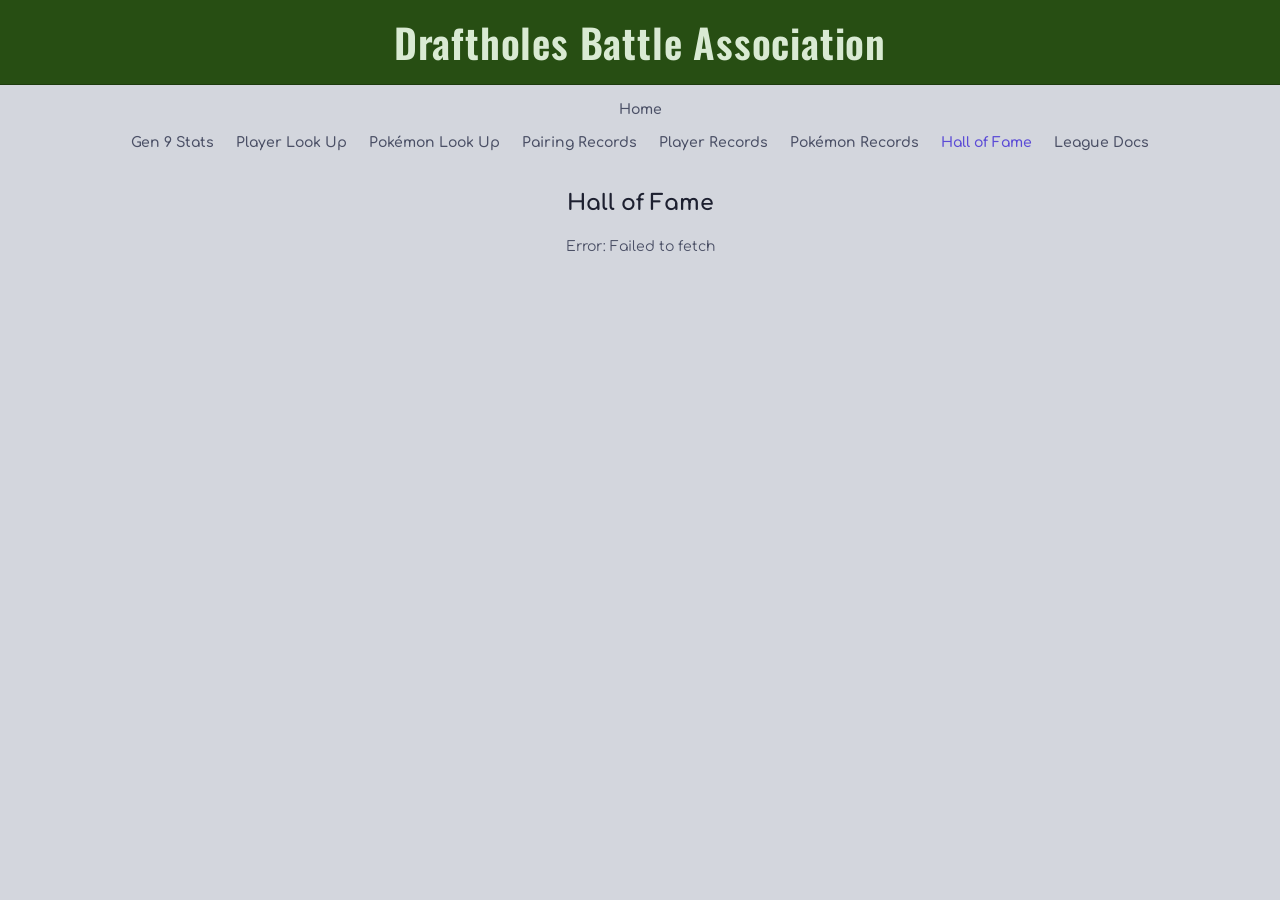
==== halloffame.html @ 1f2784e4 "Update halloffame.html" ====
<!DOCTYPE html>
<html lang="en">
<head>
  <meta charset="utf-8">
  <meta name="viewport" content="width=device-width, initial-scale=1">

  <title>Hall of Fame - DBA Megastats</title>

  <link rel="stylesheet" href="styles.css">
  <link rel="stylesheet" href="layout.css">

  <script src="shared.js"></script>
  <script src="api.js"></script>
</head>

<body class="centered page-hof">

  <h2 id="title">Hall of Fame</h2>

  <div id="status">Loading...</div>

  <div id="root"></div>

  <script>

    const statusEl =
      DBA.$('status');

    const root =
      DBA.$('root');


    /*
     * ============================================================
     * Column rules
     * ============================================================
     *
     * Player columns:
     *   2, 3, 4, 5, 7
     *
     * Pokémon column:
     *   6
     *
     * JavaScript uses zero-based indexes:
     *
     *   Players: 1, 2, 3, 4, 6
     *   Pokémon: 5
     */

    const playerColumns =
      new Set([1, 2, 3, 4, 6]);

    const pokemonColumn = 5;


    /*
     * ============================================================
     * Load Hall of Fame data
     * ============================================================
     */

    DBA.call('hofGetData')

      .then(d => {

        DBA.$('title').textContent =
          d.title;

        statusEl.textContent =
          d.rows.length
            ? ''
            : 'No entries yet.';


        if (!d.rows.length) {
          return;
        }


        /*
         * ----------------------------------------------------------
         * Container
         * ----------------------------------------------------------
         */

        const box =
          document.createElement('div');

        box.style.marginTop =
          '20px';


        const wrap =
          document.createElement('div');

        wrap.className =
          'wrap';


        const table =
          document.createElement('table');

        wrap.appendChild(table);
        box.appendChild(wrap);


        /*
         * ----------------------------------------------------------
         * Header
         * ----------------------------------------------------------
         */

        const head =
          table.createTHead().insertRow();


        d.headers.forEach(name => {

          const th =
            document.createElement('th');

          th.textContent =
            name;

          head.appendChild(th);

        });


        /*
         * ----------------------------------------------------------
         * Rows
         * ----------------------------------------------------------
         */

        const body =
          table.createTBody();


        d.rows.forEach(row => {

          const tr =
            body.insertRow();


          row.forEach((cell, index) => {

            const td =
              tr.insertCell();

            if (columnIndex === 6) {
    td.style.whiteSpace = 'nowrap';
  }


            /*
             * ------------------------------------------------------
             * Player columns
             * ------------------------------------------------------
             *
             * Columns 2-5 contain one player.
             */

            if (
              playerColumns.has(index) &&
              index !== 6
            ) {

              const name =
                cell.t || '';

              const link =
                DBA.playerLink(name);

              if (link) {

                td.appendChild(link);

              } else {

                td.textContent =
                  name;

              }

            }


            /*
             * ------------------------------------------------------
             * Column 7 - potentially multiple players
             * ------------------------------------------------------
             *
             * Example:
             *
             * Aiff / Blind Messiah
             *
             * Each name gets its own link.
             */

            else if (index === 6) {

              const text =
                cell.t || '';

              const players =
                text
                  .split('/')
                  .map(name => name.trim())
                  .filter(Boolean);


              players.forEach((name, playerIndex) => {

                if (playerIndex > 0) {

                  td.appendChild(
                    document.createTextNode(' / ')
                  );

                }

                const link =
                  DBA.playerLink(name);

                if (link) {

                  td.appendChild(link);

                } else {

                  td.appendChild(
                    document.createTextNode(name)
                  );

                }

              });

            }


            /*
             * ------------------------------------------------------
             * Column 6 - Pokémon
             * ------------------------------------------------------
             *
             * Normal:
             *
             * Garchomp (12-4)
             *
             * All Star MVP:
             *
             * ⭐ Garchomp (12-4) ⭐
             *
             * The stars remain visible.
             * Only the Pokémon name becomes a link.
             */

            else if (index === pokemonColumn) {

              const text =
                cell.t || '';


              /*
               * Find the Pokémon name and record while allowing
               * optional stars before and after the complete value.
               */

              const match =
                text.match(
                  /^(\s*⭐\s*)?(.+?)\s*(\(\s*\d+\s*-\s*\d+\s*\))(\s*⭐\s*)?$/
                );


              if (match) {

                const leadingStars =
                  match[1] || '';

                const pokemonName =
                  match[2].trim();

                const record =
                  match[3];

                const trailingStars =
                  match[4] || '';


                /*
                 * Keep everything in the same cell and on the
                 * same line.
                 */

                td.style.whiteSpace =
                  'nowrap';


                /*
                 * Leading star(s)
                 */

                if (leadingStars) {

                  td.appendChild(
                    document.createTextNode(
                      leadingStars.trim() + ' '
                    )
                  );

                }


                /*
                 * Pokémon name
                 */

                const link =
                  DBA.pokemonLink(pokemonName);

                if (link) {

                  link.style.display =
                    'inline';

                  td.appendChild(link);

                } else {

                  td.appendChild(
                    document.createTextNode(
                      pokemonName
                    )
                  );

                }


                /*
                 * Record
                 */

                td.appendChild(
                  document.createTextNode(
                    ' ' + record
                  )
                );


                /*
                 * Trailing star(s)
                 */

                if (trailingStars) {

                  td.appendChild(
                    document.createTextNode(
                      ' ' + trailingStars.trim()
                    )
                  );

                }

              } else {

                td.textContent =
                  text;

              }

            }


            /*
             * ------------------------------------------------------
             * Image cell
             * ------------------------------------------------------
             */

            else if (cell.img) {

              const img =
                document.createElement('img');

              img.src =
                cell.img;

              img.loading =
                'lazy';

              td.appendChild(img);

            }


            /*
             * ------------------------------------------------------
             * Normal cell
             * ------------------------------------------------------
             */

            else {

              td.textContent =
                cell.t;

              if (
                cell.n !== null &&
                cell.n !== undefined
              ) {

                td.className =
                  'num';

              }

            }

          });

        });


        root.appendChild(box);

      })

      .catch(e => {

        statusEl.textContent =
          'Error: ' + e.message;

      });

  </script>

</body>
</html>
---- styles.css ----
@import url('https://fonts.googleapis.com/css2?family=Comfortaa:wght@400;600;700&family=Oswald:wght@600&display=swap');

/* ---------- Theme: change colours here ---------- */
:root {
  --bg: #d3d6dd;
  --surface: #eceef2;
  --surface-2: #dfe2e9;
  --border: #9aa0b2;
  --text: #1d2030;
  --muted: #4b5066;
  --accent: #5b4bd6;
  --accent-glow: rgba(91, 75, 214, 0.25);
  --radius: 14px;
  --radius-sm: 12px;
  --sprite-height: 45px;
  --header-bg: #274e13;
  --header-text: #d9ead3;
}

/* ---------- Column colours (matches the Sheet) ----------
   --hc = header cell, --bc = body cell. Columns are numbered from 0.
   Tables with fewer than 13 columns use colours spread evenly across this list. */
[data-c="0"]  { --hc: #e06666; --bc: #ea9999; }   /* rank    - red */
[data-c="1"]  { --hc: #f6b26b; --bc: #f9cb9c; }   /* sprite  - orange */
[data-c="2"]  { --hc: #ffd966; --bc: #ffe599; }   /* pokemon - yellow */
[data-c="3"]  { --hc: #93c47d; --bc: #b6d7a8; }   /* green */
[data-c="4"]  { --hc: #76a5af; --bc: #a2c4c9; }   /* teal */
[data-c="5"]  { --hc: #6fa8dc; --bc: #9fc5e8; }   /* blue */
[data-c="6"]  { --hc: #8e7cc3; --bc: #b4a7d6; }   /* periwinkle */
[data-c="7"]  { --hc: #9a82c8; --bc: #b9a6d6; }   /* purple */
[data-c="8"]  { --hc: #c27ba0; --bc: #d5a6bd; }   /* mauve */
[data-c="9"]  { --hc: #ea9fd2; --bc: #f4c2e4; }   /* light pink */
[data-c="10"] { --hc: #e879cf; --bc: #f4a6e0; }   /* hot pink */
[data-c="11"] { --hc: #9fc5e8; --bc: #cfe2f3; }   /* pale blue */
[data-c="12"] { --hc: #8a7fd0; --bc: #aea6e2; }   /* violet */

/* ---------- Base ---------- */
* { box-sizing: border-box; }
html, body { background: var(--bg); }
body {
  margin: 0;
  padding: 0 24px 40px;
  font-family: 'Comfortaa', Arial, sans-serif;
  font-size: 14px;
  line-height: 1.5;
  color: var(--text);
}
h2 { margin: 28px 0 10px; font-size: 22px; font-weight: 700; }
#status { margin-top: 16px; color: var(--muted); }

/* ---------- Header ---------- */
.site-header {
  margin: 0 -24px;              /* full-width band, ignoring the body padding */
  padding: 14px 24px;
  text-align: center;
  background: var(--header-bg);
  border-bottom: 1px solid rgba(0, 0, 0, 0.25);
}
.site-title {
  margin: 0;
  font-family: 'Oswald', 'Arial Narrow', Arial, sans-serif;
  font-size: clamp(26px, 5vw, 40px);   /* scales down on phones */
  font-weight: 600;
  letter-spacing: 0.02em;
  line-height: 1.2;
  color: var(--header-text);
}

/* Sprites either side of the title */
.site-header {
  display: flex;
  align-items: center;
  justify-content: center;
  gap: clamp(8px, 2vw, 20px);
}

.header-sprite {
  flex-shrink: 0;
  height: clamp(36px, 7vw, 56px);   /* shrinks on phones */
  width: auto;
  image-rendering: pixelated;
}

/* Right sprite is as-is; left one is mirrored */
.header-sprite-left {
  transform: scaleX(-1);
}



/* ---------- Navigation ---------- */
.site-nav { display: flex; flex-wrap: wrap; justify-content: center; gap: 6px 22px; padding: 14px 0 6px; }
.site-nav a { color: var(--muted); text-decoration: none; font-weight: 600; }
.site-nav a:hover { color: var(--text); }
.site-nav a.active { color: var(--accent); }
.site-nav .nav-break { flex-basis: 100%; height: 0; margin-top: -6px; }
/* .site-nav a.nav-home {
  padding: 3px 22px;
  font-weight: 700;
  border: 1px solid var(--border);
  border-radius: 999px;
}
.site-nav a.nav-home:hover,
.site-nav a.nav-home.active { border-color: var(--accent); } */

/* ---------- Controls ---------- */
.controls { display: flex; flex-wrap: wrap; gap: 20px; }
label {
  display: block;
  margin-bottom: 6px;
  font-size: 12px;
  font-weight: 700;
  letter-spacing: 0.06em;
  text-transform: uppercase;
  color: var(--muted);
}
select, input {
  min-width: 240px;
  padding: 10px 14px;
  font-family: inherit;
  font-size: 14px;
  color: var(--text);
  background: var(--surface);
  border: 1px solid var(--border);
  border-radius: var(--radius-sm);
  outline: none;
  transition: border-color 0.15s, box-shadow 0.15s;
}
select:focus, input:focus { border-color: var(--accent); box-shadow: 0 0 0 3px var(--accent-glow); }
input { margin-bottom: 10px; }
input::placeholder { color: var(--muted); }
option { background: var(--surface); color: var(--text); }

/* ---------- Tables ---------- */
.wrap { overflow-x: auto; border-radius: var(--radius); }
table {
  width: 100%;
  margin-top: 16px;
  border-collapse: separate;
  border-spacing: 0;
  overflow: hidden;
  background: var(--surface);
  border: 1px solid var(--border);
  border-radius: var(--radius);
}
.wrap table { margin-top: 0; }
th, td {
  padding: 10px 14px;
  text-align: left;
  white-space: nowrap;
  color: var(--text);
  border-bottom: 1px solid rgba(0, 0, 0, 0.08);
}
th {
  background: var(--hc, var(--surface-2));
  font-size: 12px;
  font-weight: 700;
  letter-spacing: 0.05em;
  text-transform: uppercase;
  cursor: pointer;
  user-select: none;
}
td { background: var(--bc, var(--surface)); }
th:hover { filter: brightness(1.1); }
td.num, th.num { text-align: right; font-variant-numeric: tabular-nums; }
tbody tr:hover td { filter: saturate(1.3) brightness(1.04); }
tbody tr:last-child td { border-bottom: none; }
td img { display: block; height: var(--sprite-height); width: auto; image-rendering: pixelated; }

th[title] {
  text-decoration: underline dotted;
  text-underline-offset: 3px;
}

/* Overall-record table: stands out from the results below it */
table.totals { border-color: var(--accent); border-width: 2px; }
table.totals td { font-weight: 700; }
table.totals th { cursor: default; }
table.totals th:hover { filter: none; }

/* Links inside table cells */
td a {
  display: block;
  color: var(--text);
  font-weight: 600;
  text-decoration: none;
}
td a:hover,
td a:focus-visible {
  color: var(--accent);
  text-decoration: underline;
}

/* ---------- Searchable select ---------- */
.combo {
  position: relative;
  display: inline-block;
}

.combo-input {
  width: 100%;
  min-width: 240px;
}

.combo-list {
  position: absolute;
  top: calc(100% - 10px);        /* sits just under the input (it has 10px margin-bottom) */
  left: 0;
  right: 0;
  z-index: 50;
  max-height: 260px;
  margin: 0;
  padding: 4px 0;
  overflow-y: auto;
  list-style: none;
  text-align: left;
  background: var(--surface);
  border: 1px solid var(--border);
  border-radius: var(--radius-sm);
  box-shadow: 0 6px 18px rgba(0, 0, 0, 0.18);
  -webkit-overflow-scrolling: touch;
}

.combo-list[hidden] { display: none; }

.combo-list li {
  padding: 9px 14px;
  cursor: pointer;
}

.combo-list li.active,
.combo-list li:hover {
  background: var(--accent-glow);
}

.combo-list li.combo-empty {
  color: var(--muted);
  cursor: default;
}

.combo-list li.combo-empty:hover { background: none; }

@media (max-width: 700px) {
  .combo { display: block; width: 100%; }
  .combo-input { font-size: 16px; }   /* stops iOS zooming in on focus */
}

/* ============================================================
   Pokémon Look Up
   ============================================================ */

.page-pokemon-lookup .pokemon-lookup {
  width: 100%;
}

.page-pokemon-lookup .pokemon-lookup-controls {
  margin-top: 8px;
}

.page-pokemon-lookup .pokemon-lookup-header {
  display: flex;
  flex-direction: column;
  align-items: center;
  justify-content: center;
  margin-top: 24px;
}

.page-pokemon-lookup .pokemon-lookup-header h1 {
  margin: 0 0 8px;
  font-size: 28px;
  font-weight: 700;
}

.page-pokemon-lookup .pokemon-lookup-sprite {
  width: auto;
  height: 160px;
  image-rendering: pixelated;
  margin: 4px 0 8px;
}

.page-pokemon-lookup .pokemon-legality {
  margin: 4px 0 12px;
  text-align: center;
  font-size: 0.9rem;
  line-height: 1.5;
  color: var(--muted);
}

.page-pokemon-lookup .pokemon-championships {
  display: flex;
  justify-content: center;
  align-items: center;
  gap: 4px;
  font-size: 26px;
  margin-bottom: 8px;
}


.page-pokemon-lookup .pokemon-trophy {
  display: inline-block;
}

.page-pokemon-lookup .pokemon-section {
  margin-top: 28px;
}

.page-pokemon-lookup .pokemon-section h3 {
  margin-bottom: 10px;
}

.page-pokemon-lookup .pokemon-draft-table,
.page-pokemon-lookup .pokemon-record-table {
  margin-top: 0;
}

.page-pokemon-lookup .pokemon-record-table td {
  font-weight: 700;
}

/* ---------- Filing-style record tabs ---------- */

.page-pokemon-lookup .pokemon-record-tabs {
  display: flex;
  justify-content: flex-start;
  align-items: flex-end;
  gap: 1px;
  margin: 0;
  position: relative;
  z-index: 1;                      /* paint above the table's top border */
}

.page-pokemon-lookup .pokemon-record-tabs .pokemon-record-tab {
  padding: 8px 22px;
  border: 2px solid var(--accent);        /* same outline as table.totals */
  border-bottom: none;
  border-radius: 10px 10px 0 0;           /* all tabs: rounded top, square bottom */
  background: var(--surface-2);
  color: var(--muted);
  cursor: pointer;
  font: inherit;
  font-weight: 700;
  transition: filter 0.15s, color 0.15s;
}

.page-pokemon-lookup .pokemon-record-tabs .pokemon-record-tab:hover {
  filter: brightness(1.06);
  color: var(--text);
}

/* Active tab: matches the table's first header cell and covers
   the table's top border so the two join up */
.page-pokemon-lookup .pokemon-record-tabs .pokemon-record-tab.active {
  background: #e06666;                    /* same red as the first header cell (data-c="0") */
  color: var(--text);
  margin-bottom: -2px;
  padding-bottom: 10px;
  filter: none;
}

/* Square off the table's top-left corner so the tabs attach cleanly */
.page-pokemon-lookup .pokemon-record-table {
  border-top-left-radius: 0;
}
/* ============================================================
   Pokémon Look Up — Commonly Drafted With
   ============================================================ */

.page-pokemon-lookup .pokemon-partners-table th:nth-child(1) {
  width: 30%;
}

.page-pokemon-lookup .pokemon-partners-table th:nth-child(2) {
  width: 20%;
}

.page-pokemon-lookup .pokemon-partners-table th:nth-child(3) {
  width: 20%;
}

.page-pokemon-lookup .pokemon-partners-table th:nth-child(4) {
  width: 30%;
}

/* Sprite column */
.page-pokemon-lookup .pokemon-partners-table td:nth-child(2) {
  text-align: center;
}

.page-pokemon-lookup .pokemon-partners-table td:nth-child(2) img {
  height: 45px;
  width: auto;
  margin: 0 auto;          /* centres the sprite (global td img is display:block) */
}

/* Users column: wrap onto as many lines as needed */
.page-pokemon-lookup .pokemon-partners-table td:nth-child(4) {
  white-space: normal;     /* overrides the global nowrap */
  overflow: visible;       /* overrides body.centered td { overflow: hidden } */
  text-overflow: clip;     /* overrides the ellipsis */
  overflow-wrap: anywhere; /* breaks very long names if it has to */
  line-height: 1.4;
}


@media (max-width: 700px) {
  .page-pokemon-lookup .pokemon-record-table {
    min-width: 760px;
  }

  .page-pokemon-lookup .pokemon-draft-table {
    min-width: 650px;
  }

  .page-pokemon-lookup .pokemon-partners-table {
    min-width: 650px;
  }
}

/* ---------- Championships ---------- */

.page-pokemon-lookup .pokemon-championships {
  display: flex;
  flex-direction: column;
  align-items: center;
  gap: 6px;
  margin: 8px 0;
}

/* All trophies side by side (wraps if there are a lot) */
.page-pokemon-lookup .pokemon-trophy-row {
  display: flex;
  flex-wrap: wrap;
  justify-content: center;
  gap: 4px;
}

.page-pokemon-lookup .pokemon-trophy {
  font-size: 2rem;
  line-height: 1;
}

/* One winner per line */
.page-pokemon-lookup .pokemon-winner-list {
  display: flex;
  flex-direction: column;
  align-items: center;
  gap: 2px;
}

.page-pokemon-lookup .pokemon-winner {
  font-size: 0.95rem;
  text-align: center;
}

.pokemon-record-note {
  margin: -8px 0 10px;
  color: #666;
  font-size: 0.9rem;
  text-align: center;
}

/* Individual Records: Commonly Drafted */
body.page-individual #repeatDrafts th:nth-child(1) { width: 25%; }
body.page-individual #repeatDrafts th:nth-child(2) { width: 15%; }
body.page-individual #repeatDrafts th:nth-child(3) { width: 20%; }
body.page-individual #repeatDrafts th:nth-child(4) { width: 40%; }

body.page-individual #repeatDrafts td:nth-child(2) img {
  margin: 0 auto;
}

/* Long season lists wrap instead of being cut off */
body.page-individual #repeatDrafts td:nth-child(4) {
  white-space: normal;
  overflow: visible;
  text-overflow: clip;
  overflow-wrap: anywhere;
}
---- layout.css ----
/* Extra layout rules. Load this after styles.css. */


/* ============================================================
   HOME PAGE
   ============================================================ */

body.page-home .intro {
  max-width: 720px;
  margin: 20px auto 0;
  padding: 28px 32px;
  text-align: left;
  font-size: 15px;
  line-height: 1.7;
  background: var(--surface);
  border: 1px solid var(--border);
  border-radius: var(--radius);
}

body.page-home .intro p {
  margin: 0 0 1em;
}

body.page-home .intro p:last-child {
  margin-bottom: 0;
}

body.page-home .intro a {
  color: var(--accent);
  font-weight: 600;
  text-decoration: none;
}

body.page-home .intro a:hover {
  text-decoration: underline;
}


/* ============================================================
   CENTRED PAGES
   ============================================================ */

body.centered .controls {
  justify-content: center;
}

body.centered .controls > div {
  text-align: center;
}

body.centered h2,
body.centered h3,
body.centered #status {
  text-align: center;
}


/* ============================================================
   SEARCH BOX
   ============================================================ */

/*
 * sortableTable() creates a div containing:
 *
 *   input
 *   .wrap
 *
 * Centre the search input within that container.
 */

body.centered #root > div > input {
  display: inline-block;
  margin-bottom: 10px;
}


/* ============================================================
   GENERAL TABLES
   ============================================================ */

body.centered table {
  width: 1250px;
  max-width: 100%;
  margin-left: auto;
  margin-right: auto;
  table-layout: fixed;
}

body.centered th,
body.centered td {
  overflow: hidden;
  text-overflow: ellipsis;
}

body.centered .wrap {
  width: 1250px;
  max-width: 100%;
  margin-left: auto;
  margin-right: auto;
}


/*
 * Keep generated groups centred.
 */

body.centered #root > div {
  text-align: center;
  justify-content: center;
}


/* ============================================================
   POKÉMON RECORDS
   ============================================================ */

/*
 * Three-column tables:
 *
 * Sprite | Pokémon | Value
 */

body.page-pokemon th:first-child:nth-last-child(3) {
  width: 22%;
}

body.page-pokemon th:first-child:nth-last-child(3) + th {
  width: 48%;
}

body.page-pokemon th:first-child:nth-last-child(3) + th + th {
  width: 30%;
}


/*
 * Pokémon Records uses two groups of tables side-by-side
 * on desktop.
 */

body.page-pokemon #root > div {
  max-width: 1250px;
  margin-left: auto;
  margin-right: auto;
}

body.page-pokemon #root > div > div {
  flex: 1 1 calc(50% - 16px);
  min-width: 0;
}

body.page-pokemon .wrap,
body.page-pokemon table {
  width: 100%;
  max-width: 100%;
}


/*
 * Seven-column Pokémon tables:
 * second column gets 30%, remaining six share 70%.
 */

body.page-pokemon th {
  width: 11.6667%;
}

body.page-pokemon th:nth-child(2) {
  width: 30%;
}


/* ============================================================
   GEN 9 STATS
   ============================================================ */

/*
 * Rank 6%, Sprite 6%, Pokémon 19.2%,
 * remaining columns share the rest.
 */

body.page-stats th:nth-child(1) {
  width: 6%;
}

body.page-stats th:nth-child(2) {
  width: 6%;
}

body.page-stats th:nth-child(3) {
  width: 19.2%;
}

body.page-stats th:nth-child(n+4) {
  width: 6.88%;
}


/*
 * Slimmer padding so Stats headings fit more comfortably.
 */

body.page-stats th,
body.page-stats td {
  padding-left: 10px;
  padding-right: 10px;
}


/* ============================================================
   INDIVIDUAL RECORDS
   ============================================================ */

body.page-individual th:nth-child(1) {
  width: 30%;
}

body.page-individual th:nth-child(2) {
  width: 30%;
}

body.page-individual th:nth-child(3) {
  width: 20%;
}

body.page-individual th:nth-child(4) {
  width: 20%;
}


/* ============================================================
   INDIVIDUAL RECORDS: ROLE TABS + TOTALS
   ============================================================ */

body.page-individual .totals-block {
  width: 1250px;
  max-width: 100%;
  margin: 16px auto 0;
}

body.page-individual .totals-block table {
  width: 100%;
  margin-top: 0;
}


/*
 * Square the table's top-left corner so the tabs attach cleanly.
 */

body.page-individual .totals-block.has-tabs table {
  border-top-left-radius: 0;
}

body.page-individual .role-tabs {
  display: flex;
  justify-content: flex-start;
  align-items: flex-end;
  gap: 1px;
  position: relative;
  z-index: 1;
}

body.page-individual .role-tabs .role-tab {
  padding: 8px 22px;
  border: 2px solid var(--accent);
  border-bottom: none;
  border-radius: 10px 10px 0 0;
  background: var(--surface-2);
  color: var(--muted);
  cursor: pointer;
  font: inherit;
  font-weight: 700;
  transition: filter 0.15s, color 0.15s;
}

body.page-individual .role-tabs .role-tab:hover {
  filter: brightness(1.06);
  color: var(--text);
}

body.page-individual .role-tabs .role-tab.active {
  background: #e06666;
  color: var(--text);
  margin-bottom: -2px;
  padding-bottom: 10px;
  filter: none;
}


/* ============================================================
   INACTIVE TABS
   ============================================================ */

body.page-individual .role-tabs .role-tab:not(.active),
.page-pokemon-lookup .pokemon-record-tabs .pokemon-record-tab:not(.active) {
  background: #d9d0f0;
  color: var(--muted);
}

body.page-individual .role-tabs .role-tab:not(.active):hover,
.page-pokemon-lookup .pokemon-record-tabs .pokemon-record-tab:not(.active):hover {
  background: #e4ddf6;
  filter: none;
  color: var(--text);
}


/* ============================================================
   NESTED DRAFTS WITHIN INDIVIDUAL RECORDS
   ============================================================ */

/*
 * Expanded season row.
 * The grey background creates the inset area around the
 * nested draft table.
 */

body.page-individual #seasons .season-draft-row > td {
  padding: 8px;
  background: #d7dae1;
  overflow: visible;
}


/*
 * The wrapper is the horizontal scrolling area on
 * smaller screens.
 */

body.page-individual #seasons .season-draft-wrapper {
  max-width: 100%;
  overflow-x: auto;
  overflow-y: hidden;
  -webkit-overflow-scrolling: touch;
}


/*
 * Nested draft table.
 *
 * min-width keeps the table readable on small screens;
 * the wrapper above provides horizontal scrolling.
 */

body.page-individual #seasons .individual-draft-table {
  width: 100%;
  min-width: 800px;
  margin-top: 0;
  table-layout: auto;
  border-radius: var(--radius);
  overflow: hidden;
}


/*
 * Draft cells don't use the normal page-wide ellipsis rules.
 */

body.page-individual #seasons .individual-draft-table th,
body.page-individual #seasons .individual-draft-table td {
  width: auto;
  padding: 6px 10px;
  white-space: nowrap;
  overflow: visible;
  text-overflow: clip;
}


/*
 * Rounded top corners on the actual nested table.
 */

body.page-individual
#seasons
.individual-draft-table
thead tr:first-child
th:first-child {
  border-top-left-radius: var(--radius);
}

body.page-individual
#seasons
.individual-draft-table
thead tr:first-child
th:last-child {
  border-top-right-radius: var(--radius);
}


/*
 * Don't apply the normal hover effect to the grey
 * expanded-row background.
 */

body.page-individual #seasons tr.season-draft-row:hover > td {
  filter: none;
}

body.page-individual #seasons .individual-draft-table tbody tr:hover td {
  filter: saturate(1.05) brightness(1.015);
}


/*
 * Clickable season rows.
 */

body.page-individual #seasons tr.season-row[title] {
  cursor: pointer;
}


/*
 * Draft-table header hover.
 */

body.page-individual #seasons .individual-draft-table th:hover {
  filter: brightness(1.03);
}


/*
 * Loading state.
 */

body.page-individual #seasons .season-draft-loading {
  display: flex;
  align-items: center;
  justify-content: center;
  gap: 10px;
  padding: 18px 0;
  color: var(--muted);
  font-size: 0.9em;
  font-weight: 600;
  letter-spacing: 0.04em;
}

body.page-individual #seasons .season-draft-loading::before {
  content: '';
  width: 14px;
  height: 14px;
  border: 2px solid var(--border);
  border-top-color: var(--accent);
  border-radius: 50%;
  animation: season-draft-spin 0.8s linear infinite;
}

@keyframes season-draft-spin {
  to {
    transform: rotate(360deg);
  }
}


/* ============================================================
   PAIRING RECORDS
   ============================================================ */

body.page-pairing th:nth-child(1) {
  width: 50%;
}

body.page-pairing th:nth-child(n+2) {
  width: 16.66%;
}


/* ============================================================
   NON-SORTABLE TABLES
   ============================================================ */

table.nosort th {
  cursor: default;
}

table.nosort th:hover {
  filter: none;
}


/* ============================================================
   HALL OF FAME
   ============================================================ */

body.page-hof th:nth-child(1) {
  width: 11%;
}

body.page-hof th:nth-child(2),
body.page-hof th:nth-child(3),
body.page-hof th:nth-child(4),
body.page-hof th:nth-child(5) {
  width: 13%;
}

body.page-hof th:nth-child(6) {
  width: 17%;
}

body.page-hof th:nth-child(7) {
  width: 20%;
}

body.page-hof td {
  white-space: normal;
  overflow-wrap: anywhere;
}


/* ============================================================
   PAGE NOTES
   ============================================================ */

body.centered .page-note {
  max-width: 720px;
  margin: 12px auto 0;
  text-align: center;
  font-size: 13px;
  color: var(--muted);
}


/* ============================================================
   SEASON SHEETS
   ============================================================ */

body.page-sheets table {
  width: 640px;
  table-layout: fixed;
}

body.page-sheets th:nth-child(1) {
  width: 28%;
}

body.page-sheets th:nth-child(2),
body.page-sheets th:nth-child(3) {
  width: 36%;
}

body.page-sheets td.season {
  font-weight: 700;
}


/* ============================================================
   MOBILE RESPONSIVE FOUNDATION
   ============================================================ */

@media (max-width: 700px) {

  html,
  body {
    max-width: 100%;
    overflow-x: hidden;
  }

  body {
    padding-left: 10px;
    padding-right: 10px;
  }


  /* ----------------------------------------------------------
     Controls
     ---------------------------------------------------------- */

  .controls {
    width: 100%;
    gap: 12px;
  }

  .controls > div {
    width: 100%;
  }

  select,
  input {
    width: 100%;
    min-width: 0;
  }


  /* ----------------------------------------------------------
     General tables
     ---------------------------------------------------------- */

  body.centered table {
    width: 100%;
    max-width: none;
  }

  body.centered .wrap {
    width: 100%;
    max-width: 100%;
    overflow-x: auto;
    overflow-y: hidden;
    -webkit-overflow-scrolling: touch;
  }

  body.centered th,
  body.centered td {
    padding: 8px 9px;
    font-size: 12px;
  }

  body.centered th {
    font-size: 10px;
  }


  /* ==========================================================
     PAIRING RECORDS
     ========================================================== */

  .pairing-totals-wrap {
    margin-top: 1.5rem;
  }

  .page-pairing #totals {
    margin-top: 0;
  }


  /* ==========================================================
     GEN 9 STATS
     ========================================================== */

  /*
   * #root becomes the horizontal scrolling area.
   */

  .page-stats #root {
    width: 100%;
    max-width: 100%;
    margin-top: 1rem;
    overflow-x: auto;
    overflow-y: hidden;
    -webkit-overflow-scrolling: touch;
  }


  /*
   * sortableTable() creates a wrapper div inside #root.
   * Make that wrapper wide enough for the table.
   */

  .page-stats #root > div {
    width: max-content;
    min-width: 100%;
    max-width: none;
  }


  /*
   * Keep the Stats table deliberately wide.
   */

  .page-stats #root table {
    width: 1250px;
    min-width: 1250px;
    max-width: none;
    table-layout: fixed;
  }


  /*
   * Pokémon name column.
   */

  .page-stats #root table th:nth-child(3),
  .page-stats #root table td:nth-child(3) {
    width: 240px;
  }


  /*
   * Smaller sprites on mobile.
   */

  .page-stats #root table td img {
    height: 30px;
    width: auto;
  }


  /*
   * Stats cells get enough room for their headings.
   */

  .page-stats #root table th,
  .page-stats #root table td {
    padding-left: 10px;
    padding-right: 10px;
    white-space: nowrap;
  }


  /*
   * Keep the explanatory note separated from the table.
   */

  .page-stats .page-note {
    margin-top: 1rem;
    margin-bottom: 1rem;
  }


  /* ==========================================================
     HALL OF FAME
     ========================================================== */

  body.page-hof .wrap {
    width: 100%;
    max-width: 100%;
    overflow-x: auto;
    overflow-y: hidden;
    -webkit-overflow-scrolling: touch;
  }

  body.page-hof table {
    width: 850px;
    min-width: 850px;
    max-width: none;
  }

  body.page-hof th,
  body.page-hof td {
    white-space: nowrap;
  }


  /* ==========================================================
     POKÉMON RECORDS
     ========================================================== */

  /*
   * Desktop uses two columns of tables.
   * Mobile changes this to one table group per row.
   */

  body.page-pokemon #root > div {
    width: 100%;
    max-width: 100%;
    display: flex;
    flex-direction: column;
    gap: 24px;
  }

  body.page-pokemon #root > div > div {
    width: 100%;
    max-width: 100%;
    flex: none;
  }


  /*
   * Wide Pokémon Records tables remain horizontally scrollable
   * on mobile.
   */

  body.page-pokemon .wrap {
    width: 100%;
    max-width: 100%;
    overflow-x: auto;
    overflow-y: hidden;
    -webkit-overflow-scrolling: touch;
  }

  body.page-pokemon table {
    width: 600px;
    min-width: 600px;
    max-width: none;
  }


  /*
   * Three-column Pokémon Records tables are simple enough
   * to fit on most phones without horizontal scrolling.
   */

  body.page-pokemon table th:first-child:nth-last-child(3) {
    width: 22%;
  }

  body.page-pokemon table th:first-child:nth-last-child(3) + th {
    width: 48%;
  }

  body.page-pokemon table th:first-child:nth-last-child(3) + th + th {
    width: 30%;
  }

  body.page-pokemon table:has(th:first-child:nth-last-child(3)) {
    width: 100%;
    min-width: 0;
    max-width: 100%;
  }

}
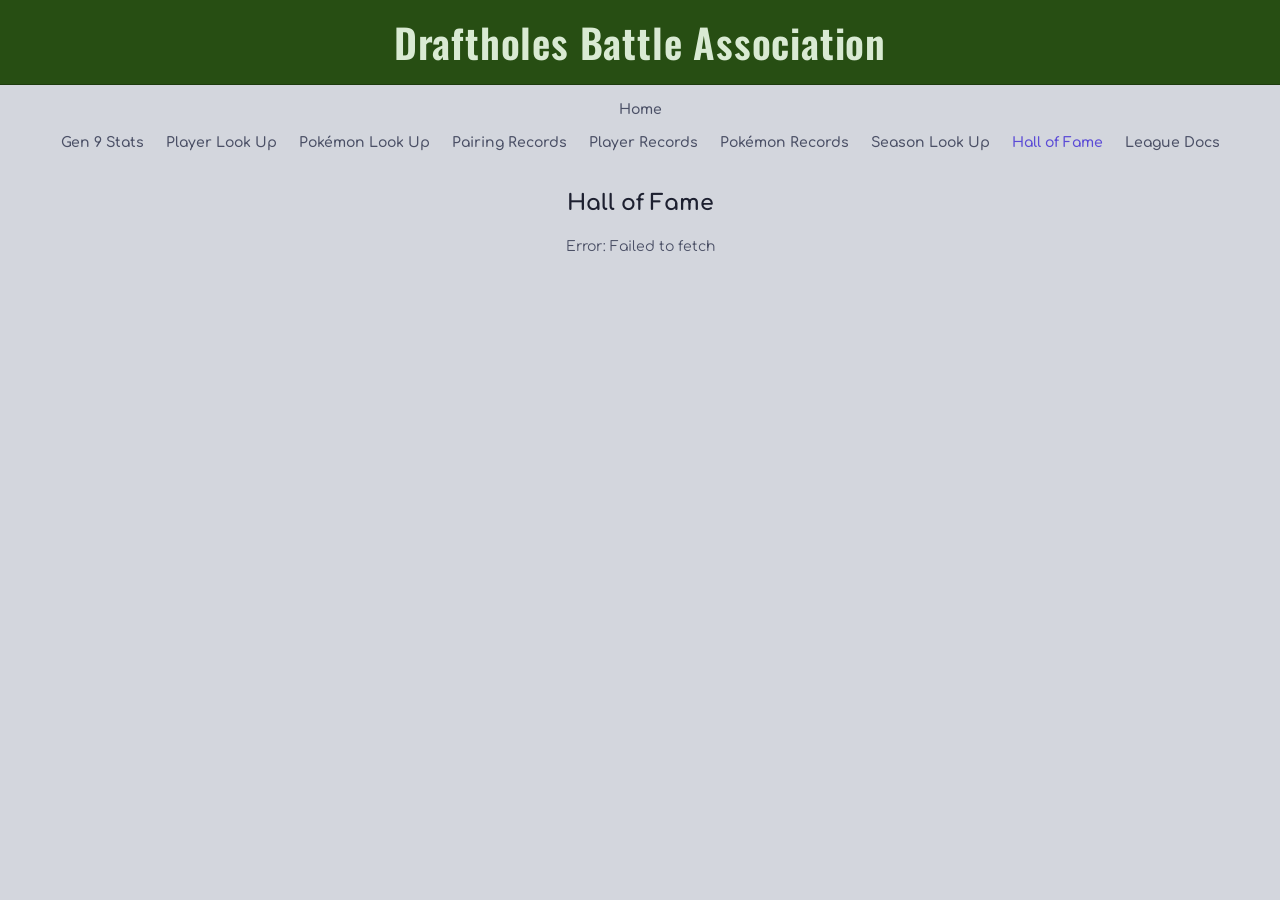
==== commit f64cdd5f: "Update halloffame.html" ====
--- a/halloffame.html
+++ b/halloffame.html
@@ -34,17 +34,6 @@
      * ============================================================
      * Column rules
      * ============================================================
-     *
-     * Player columns:
-     *   2, 3, 4, 5, 7
-     *
-     * Pokémon column:
-     *   6
-     *
-     * JavaScript uses zero-based indexes:
-     *
-     *   Players: 1, 2, 3, 4, 6
-     *   Pokémon: 5
      */
 
     const playerColumns =
@@ -58,7 +47,47 @@
      * Load Hall of Fame data
      * ============================================================
      */
-
+function getSeasonLookupUrl(seasonText) {
+  const text = String(seasonText || '').trim();
+
+  const match = text.match(/^(\d+)(?:\s*\(([^)]+)\))?$/);
+
+  if (!match) return null;
+
+  const seasonNumber = match[1];
+
+  const seasonWords = {
+    1: 'one',
+    2: 'two',
+    3: 'three',
+    4: 'four',
+    5: 'five',
+    6: 'six',
+    7: 'seven',
+    8: 'eight',
+    9: 'nine',
+    10: 'ten'
+  };
+
+  const seasonKey =
+    seasonWords[seasonNumber] || seasonNumber;
+
+  // Season 1 has no displayed division, but links to Frontier.
+  const division = match[2] || (
+    seasonNumber === '1' ? 'Frontier' : ''
+  );
+
+  if (!division) return null;
+
+  const divisionKey = division
+    .toLowerCase()
+    .replace(/[^a-z0-9]/g, '');
+
+  return 'seasonlookup.html?season='
+    + seasonKey
+    + divisionKey;
+}
+    
     DBA.call('hofGetData')
 
       .then(d => {
@@ -98,7 +127,40 @@
 
 
         const table =
-          document.createElement('table');
+  document.createElement('table');
+
+table.className =
+  'hof-table';
+
+const colgroup =
+  document.createElement('colgroup');
+
+const columnWidths = [
+  '0.75fr',
+  '1fr',
+  '1fr',
+  '1fr',
+  '1fr',
+  '1.15fr',
+  '1.20fr'
+];
+
+columnWidths.forEach(width => {
+
+  const col =
+    document.createElement('col');
+
+  col.style.width =
+    width;
+
+  colgroup.appendChild(col);
+
+});
+
+table.appendChild(colgroup);
+
+
+
 
         wrap.appendChild(table);
         box.appendChild(wrap);
@@ -145,280 +207,284 @@
 
           row.forEach((cell, index) => {
 
-            const td =
-              tr.insertCell();
-
-            if (columnIndex === 6) {
-    td.style.whiteSpace = 'nowrap';
+  const td =
+    tr.insertCell();
+
+  if (index === 0) {
+    const seasonText = cell.t || '';
+    const url = getSeasonLookupUrl(seasonText);
+
+    if (url) {
+      const link = document.createElement('a');
+      link.href = url;
+      link.textContent = seasonText;
+      link.style.display = 'inline';
+      td.appendChild(link);
+    } else {
+      td.textContent = seasonText;
+    }
+
+    return;
   }
 
 
-            /*
-             * ------------------------------------------------------
-             * Player columns
-             * ------------------------------------------------------
-             *
-             * Columns 2-5 contain one player.
-             */
-
-            if (
-              playerColumns.has(index) &&
-              index !== 6
-            ) {
-
-              const name =
-                cell.t || '';
-
-              const link =
-                DBA.playerLink(name);
-
-              if (link) {
-
-                td.appendChild(link);
-
-              } else {
-
-                td.textContent =
-                  name;
-
-              }
-
-            }
-
-
-            /*
-             * ------------------------------------------------------
-             * Column 7 - potentially multiple players
-             * ------------------------------------------------------
-             *
-             * Example:
-             *
-             * Aiff / Blind Messiah
-             *
-             * Each name gets its own link.
-             */
-
-            else if (index === 6) {
-
-              const text =
-                cell.t || '';
-
-              const players =
-                text
-                  .split('/')
-                  .map(name => name.trim())
-                  .filter(Boolean);
-
-
-              players.forEach((name, playerIndex) => {
-
-                if (playerIndex > 0) {
-
-                  td.appendChild(
-                    document.createTextNode(' / ')
-                  );
-
-                }
-
-                const link =
-                  DBA.playerLink(name);
-
-                if (link) {
-
-                  td.appendChild(link);
-
-                } else {
-
-                  td.appendChild(
-                    document.createTextNode(name)
-                  );
-
-                }
-
-              });
-
-            }
-
-
-            /*
-             * ------------------------------------------------------
-             * Column 6 - Pokémon
-             * ------------------------------------------------------
-             *
-             * Normal:
-             *
-             * Garchomp (12-4)
-             *
-             * All Star MVP:
-             *
-             * ⭐ Garchomp (12-4) ⭐
-             *
-             * The stars remain visible.
-             * Only the Pokémon name becomes a link.
-             */
-
-            else if (index === pokemonColumn) {
-
-              const text =
-                cell.t || '';
-
-
-              /*
-               * Find the Pokémon name and record while allowing
-               * optional stars before and after the complete value.
-               */
-
-              const match =
-                text.match(
-                  /^(\s*⭐\s*)?(.+?)\s*(\(\s*\d+\s*-\s*\d+\s*\))(\s*⭐\s*)?$/
-                );
-
-
-              if (match) {
-
-                const leadingStars =
-                  match[1] || '';
-
-                const pokemonName =
-                  match[2].trim();
-
-                const record =
-                  match[3];
-
-                const trailingStars =
-                  match[4] || '';
-
-
-                /*
-                 * Keep everything in the same cell and on the
-                 * same line.
-                 */
-
-                td.style.whiteSpace =
-                  'nowrap';
-
-
-                /*
-                 * Leading star(s)
-                 */
-
-                if (leadingStars) {
-
-                  td.appendChild(
-                    document.createTextNode(
-                      leadingStars.trim() + ' '
-                    )
-                  );
-
-                }
-
-
-                /*
-                 * Pokémon name
-                 */
-
-                const link =
-                  DBA.pokemonLink(pokemonName);
-
-                if (link) {
-
-                  link.style.display =
-                    'inline';
-
-                  td.appendChild(link);
-
-                } else {
-
-                  td.appendChild(
-                    document.createTextNode(
-                      pokemonName
-                    )
-                  );
-
-                }
-
-
-                /*
-                 * Record
-                 */
-
-                td.appendChild(
-                  document.createTextNode(
-                    ' ' + record
-                  )
-                );
-
-
-                /*
-                 * Trailing star(s)
-                 */
-
-                if (trailingStars) {
-
-                  td.appendChild(
-                    document.createTextNode(
-                      ' ' + trailingStars.trim()
-                    )
-                  );
-
-                }
-
-              } else {
-
-                td.textContent =
-                  text;
-
-              }
-
-            }
-
-
-            /*
-             * ------------------------------------------------------
-             * Image cell
-             * ------------------------------------------------------
-             */
-
-            else if (cell.img) {
-
-              const img =
-                document.createElement('img');
-
-              img.src =
-                cell.img;
-
-              img.loading =
-                'lazy';
-
-              td.appendChild(img);
-
-            }
-
-
-            /*
-             * ------------------------------------------------------
-             * Normal cell
-             * ------------------------------------------------------
-             */
-
-            else {
-
-              td.textContent =
-                cell.t;
-
-              if (
-                cell.n !== null &&
-                cell.n !== undefined
-              ) {
-
-                td.className =
-                  'num';
-
-              }
-
-            }
-
-          });
+  /*
+   * ------------------------------------------------------
+   * Player columns 2-5
+   * ------------------------------------------------------
+   */
+
+  if (
+    playerColumns.has(index) &&
+    index !== 6
+  ) {
+
+    const name =
+      cell.t || '';
+
+    const link =
+      DBA.playerLink(name);
+
+    if (link) {
+
+      link.style.display =
+        'inline';
+
+      td.appendChild(link);
+
+    } else {
+
+      td.textContent =
+        name;
+
+    }
+
+  }
+
+
+  /*
+   * ------------------------------------------------------
+   * Column 7 - Hercule Poirot
+   * ------------------------------------------------------
+   */
+
+  else if (index === 6) {
+
+    td.style.whiteSpace =
+      'nowrap';
+
+    const text =
+      cell.t || '';
+
+    const players =
+      text
+        .split('/')
+        .map(name => name.trim())
+        .filter(Boolean);
+
+
+    players.forEach((name, playerIndex) => {
+
+      if (playerIndex > 0) {
+
+        td.appendChild(
+          document.createTextNode(' / ')
+        );
+
+      }
+
+      const link =
+        DBA.playerLink(name);
+
+      if (link) {
+
+        link.style.display =
+          'inline';
+
+        td.appendChild(link);
+
+      } else {
+
+        td.appendChild(
+          document.createTextNode(name)
+        );
+
+      }
+
+    });
+
+  }
+
+
+  /*
+   * ------------------------------------------------------
+   * Column 6 - Pokémon
+   * ------------------------------------------------------
+   *
+   * Normal:
+   *
+   * Garchomp (12-4)
+   *
+   * All Star MVP:
+   *
+   * ⭐ Garchomp (12-4) ⭐
+   *
+   * The stars remain visible.
+   * Only the Pokémon name becomes a link.
+   */
+
+  else if (index === pokemonColumn) {
+
+    const text =
+      cell.t || '';
+
+
+    const match =
+      text.match(
+        /^(\s*⭐\s*)?(.+?)\s*(\(\s*\d+\s*-\s*\d+\s*\))(\s*⭐\s*)?$/
+      );
+
+
+    if (match) {
+
+      const leadingStars =
+        match[1] || '';
+
+      const pokemonName =
+        match[2].trim();
+
+      const record =
+        match[3];
+
+      const trailingStars =
+        match[4] || '';
+
+
+      td.style.whiteSpace =
+        'nowrap';
+
+
+      /*
+       * Leading star
+       */
+
+      if (leadingStars) {
+
+        td.appendChild(
+          document.createTextNode(
+            leadingStars.trim() + ' '
+          )
+        );
+
+      }
+
+
+      /*
+       * Pokémon name
+       */
+
+      const link =
+        DBA.pokemonLink(pokemonName);
+
+      if (link) {
+
+        link.style.display =
+          'inline';
+
+        td.appendChild(link);
+
+      } else {
+
+        td.appendChild(
+          document.createTextNode(
+            pokemonName
+          )
+        );
+
+      }
+
+
+      /*
+       * Record
+       */
+
+      td.appendChild(
+        document.createTextNode(
+          ' ' + record
+        )
+      );
+
+
+      /*
+       * Trailing star
+       */
+
+      if (trailingStars) {
+
+        td.appendChild(
+          document.createTextNode(
+            ' ' + trailingStars.trim()
+          )
+        );
+
+      }
+
+    } else {
+
+      td.textContent =
+        text;
+
+    }
+
+  }
+
+
+  /*
+   * ------------------------------------------------------
+   * Image cell
+   * ------------------------------------------------------
+   */
+
+  else if (cell.img) {
+
+    const img =
+      document.createElement('img');
+
+    img.src =
+      cell.img;
+
+    img.loading =
+      'lazy';
+
+    td.appendChild(img);
+
+  }
+
+
+  /*
+   * ------------------------------------------------------
+   * Normal cell
+   * ------------------------------------------------------
+   */
+
+  else {
+
+    td.textContent =
+      cell.t;
+
+    if (
+      cell.n !== null &&
+      cell.n !== undefined
+    ) {
+
+      td.className =
+        'num';
+
+    }
+
+  }
+
+});
 
         });
 
--- a/styles.css
+++ b/styles.css
@@ -15,6 +15,9 @@
   --sprite-height: 45px;
   --header-bg: #274e13;
   --header-text: #d9ead3;
+  --container-border: var(--accent);
+--container-border-width: 2px;
+  
 }
 
 /* ---------- Column colours (matches the Sheet) ----------
@@ -140,7 +143,7 @@
   border-spacing: 0;
   overflow: hidden;
   background: var(--surface);
-  border: 1px solid var(--border);
+  border: var(--container-border-width) solid var(--container-border);
   border-radius: var(--radius);
 }
 .wrap table { margin-top: 0; }
@@ -190,6 +193,25 @@
   color: var(--accent);
   text-decoration: underline;
 }
+
+.hof-table {
+  width: 100%;
+  table-layout: fixed;
+}
+
+.hof-table td,
+.hof-table th {
+  box-sizing: border-box;
+}
+
+/* Season Records: Main Season column widths */
+
+.season-main-table { width: 100%; table-layout: fixed; }
+
+.season-main-table th:nth-child(2), .season-main-table td:nth-child(2), .season-main-table th:nth-child(3), .season-main-table td:nth-child(3) { width: 30%; }
+
+.season-main-table th:first-child, .season-main-table td:first-child { width: 6%; text-align: center; }
+
 
 /* ---------- Searchable select ---------- */
 .combo {
@@ -245,234 +267,3 @@
   .combo-input { font-size: 16px; }   /* stops iOS zooming in on focus */
 }
 
-/* ============================================================
-   Pokémon Look Up
-   ============================================================ */
-
-.page-pokemon-lookup .pokemon-lookup {
-  width: 100%;
-}
-
-.page-pokemon-lookup .pokemon-lookup-controls {
-  margin-top: 8px;
-}
-
-.page-pokemon-lookup .pokemon-lookup-header {
-  display: flex;
-  flex-direction: column;
-  align-items: center;
-  justify-content: center;
-  margin-top: 24px;
-}
-
-.page-pokemon-lookup .pokemon-lookup-header h1 {
-  margin: 0 0 8px;
-  font-size: 28px;
-  font-weight: 700;
-}
-
-.page-pokemon-lookup .pokemon-lookup-sprite {
-  width: auto;
-  height: 160px;
-  image-rendering: pixelated;
-  margin: 4px 0 8px;
-}
-
-.page-pokemon-lookup .pokemon-legality {
-  margin: 4px 0 12px;
-  text-align: center;
-  font-size: 0.9rem;
-  line-height: 1.5;
-  color: var(--muted);
-}
-
-.page-pokemon-lookup .pokemon-championships {
-  display: flex;
-  justify-content: center;
-  align-items: center;
-  gap: 4px;
-  font-size: 26px;
-  margin-bottom: 8px;
-}
-
-
-.page-pokemon-lookup .pokemon-trophy {
-  display: inline-block;
-}
-
-.page-pokemon-lookup .pokemon-section {
-  margin-top: 28px;
-}
-
-.page-pokemon-lookup .pokemon-section h3 {
-  margin-bottom: 10px;
-}
-
-.page-pokemon-lookup .pokemon-draft-table,
-.page-pokemon-lookup .pokemon-record-table {
-  margin-top: 0;
-}
-
-.page-pokemon-lookup .pokemon-record-table td {
-  font-weight: 700;
-}
-
-/* ---------- Filing-style record tabs ---------- */
-
-.page-pokemon-lookup .pokemon-record-tabs {
-  display: flex;
-  justify-content: flex-start;
-  align-items: flex-end;
-  gap: 1px;
-  margin: 0;
-  position: relative;
-  z-index: 1;                      /* paint above the table's top border */
-}
-
-.page-pokemon-lookup .pokemon-record-tabs .pokemon-record-tab {
-  padding: 8px 22px;
-  border: 2px solid var(--accent);        /* same outline as table.totals */
-  border-bottom: none;
-  border-radius: 10px 10px 0 0;           /* all tabs: rounded top, square bottom */
-  background: var(--surface-2);
-  color: var(--muted);
-  cursor: pointer;
-  font: inherit;
-  font-weight: 700;
-  transition: filter 0.15s, color 0.15s;
-}
-
-.page-pokemon-lookup .pokemon-record-tabs .pokemon-record-tab:hover {
-  filter: brightness(1.06);
-  color: var(--text);
-}
-
-/* Active tab: matches the table's first header cell and covers
-   the table's top border so the two join up */
-.page-pokemon-lookup .pokemon-record-tabs .pokemon-record-tab.active {
-  background: #e06666;                    /* same red as the first header cell (data-c="0") */
-  color: var(--text);
-  margin-bottom: -2px;
-  padding-bottom: 10px;
-  filter: none;
-}
-
-/* Square off the table's top-left corner so the tabs attach cleanly */
-.page-pokemon-lookup .pokemon-record-table {
-  border-top-left-radius: 0;
-}
-/* ============================================================
-   Pokémon Look Up — Commonly Drafted With
-   ============================================================ */
-
-.page-pokemon-lookup .pokemon-partners-table th:nth-child(1) {
-  width: 30%;
-}
-
-.page-pokemon-lookup .pokemon-partners-table th:nth-child(2) {
-  width: 20%;
-}
-
-.page-pokemon-lookup .pokemon-partners-table th:nth-child(3) {
-  width: 20%;
-}
-
-.page-pokemon-lookup .pokemon-partners-table th:nth-child(4) {
-  width: 30%;
-}
-
-/* Sprite column */
-.page-pokemon-lookup .pokemon-partners-table td:nth-child(2) {
-  text-align: center;
-}
-
-.page-pokemon-lookup .pokemon-partners-table td:nth-child(2) img {
-  height: 45px;
-  width: auto;
-  margin: 0 auto;          /* centres the sprite (global td img is display:block) */
-}
-
-/* Users column: wrap onto as many lines as needed */
-.page-pokemon-lookup .pokemon-partners-table td:nth-child(4) {
-  white-space: normal;     /* overrides the global nowrap */
-  overflow: visible;       /* overrides body.centered td { overflow: hidden } */
-  text-overflow: clip;     /* overrides the ellipsis */
-  overflow-wrap: anywhere; /* breaks very long names if it has to */
-  line-height: 1.4;
-}
-
-
-@media (max-width: 700px) {
-  .page-pokemon-lookup .pokemon-record-table {
-    min-width: 760px;
-  }
-
-  .page-pokemon-lookup .pokemon-draft-table {
-    min-width: 650px;
-  }
-
-  .page-pokemon-lookup .pokemon-partners-table {
-    min-width: 650px;
-  }
-}
-
-/* ---------- Championships ---------- */
-
-.page-pokemon-lookup .pokemon-championships {
-  display: flex;
-  flex-direction: column;
-  align-items: center;
-  gap: 6px;
-  margin: 8px 0;
-}
-
-/* All trophies side by side (wraps if there are a lot) */
-.page-pokemon-lookup .pokemon-trophy-row {
-  display: flex;
-  flex-wrap: wrap;
-  justify-content: center;
-  gap: 4px;
-}
-
-.page-pokemon-lookup .pokemon-trophy {
-  font-size: 2rem;
-  line-height: 1;
-}
-
-/* One winner per line */
-.page-pokemon-lookup .pokemon-winner-list {
-  display: flex;
-  flex-direction: column;
-  align-items: center;
-  gap: 2px;
-}
-
-.page-pokemon-lookup .pokemon-winner {
-  font-size: 0.95rem;
-  text-align: center;
-}
-
-.pokemon-record-note {
-  margin: -8px 0 10px;
-  color: #666;
-  font-size: 0.9rem;
-  text-align: center;
-}
-
-/* Individual Records: Commonly Drafted */
-body.page-individual #repeatDrafts th:nth-child(1) { width: 25%; }
-body.page-individual #repeatDrafts th:nth-child(2) { width: 15%; }
-body.page-individual #repeatDrafts th:nth-child(3) { width: 20%; }
-body.page-individual #repeatDrafts th:nth-child(4) { width: 40%; }
-
-body.page-individual #repeatDrafts td:nth-child(2) img {
-  margin: 0 auto;
-}
-
-/* Long season lists wrap instead of being cut off */
-body.page-individual #repeatDrafts td:nth-child(4) {
-  white-space: normal;
-  overflow: visible;
-  text-overflow: clip;
-  overflow-wrap: anywhere;
-}
--- a/layout.css
+++ b/layout.css
@@ -1,8 +1,102 @@
-/* Extra layout rules. Load this after styles.css. */
-
-
 /* ============================================================
-   HOME PAGE
+   LAYOUT.CSS
+   Page-specific layouts, table sizing, shared container borders,
+   and responsive behaviour.
+
+   Load this AFTER styles.css.
+   ============================================================ */
+
+
+/* ============================================================
+   01. SHARED CONTAINER STYLING
+   ============================================================ */
+
+:root {
+  --container-border: var(--accent);
+  --container-border-width: 2px;
+}
+
+/* Consistent borders for primary tables. */
+
+body.page-stats table,
+body.page-pokemon table,
+body.page-pairing table,
+body.page-hof table,
+body.page-individual #totals,
+body.page-individual #seasons,
+body.page-individual #results,
+body.page-individual #repeatDrafts,
+body.page-individual .individual-draft-table,
+.page-pokemon-lookup .pokemon-record-table,
+.page-pokemon-lookup .pokemon-draft-table,
+.page-pokemon-lookup .pokemon-partners-table {
+  border: var(--container-border-width) solid var(--container-border);
+  border-radius: var(--radius);
+  border-collapse: separate;
+  border-spacing: 0;
+}
+
+
+/* ============================================================
+   02. SHARED CENTRED PAGE LAYOUTS
+   ============================================================ */
+
+body.centered .controls {
+  justify-content: center;
+}
+
+body.centered .controls > div {
+  text-align: center;
+}
+
+body.centered h2,
+body.centered h3,
+body.centered #status {
+  text-align: center;
+}
+
+body.centered #root > div > input {
+  display: inline-block;
+  margin-bottom: 10px;
+}
+
+body.centered #root > div {
+  text-align: center;
+  justify-content: center;
+}
+
+body.centered table {
+  width: 1250px;
+  max-width: 100%;
+  margin-left: auto;
+  margin-right: auto;
+  table-layout: fixed;
+}
+
+body.centered .wrap {
+  width: 1250px;
+  max-width: 100%;
+  margin-left: auto;
+  margin-right: auto;
+}
+
+body.centered th,
+body.centered td {
+  overflow: hidden;
+  text-overflow: ellipsis;
+}
+
+body.centered .page-note {
+  max-width: 720px;
+  margin: 12px auto 0;
+  text-align: center;
+  font-size: 13px;
+  color: var(--muted);
+}
+
+
+/* ============================================================
+   03. HOME PAGE
    ============================================================ */
 
 body.page-home .intro {
@@ -13,7 +107,7 @@
   font-size: 15px;
   line-height: 1.7;
   background: var(--surface);
-  border: 1px solid var(--border);
+  border: var(--container-border-width) solid var(--container-border);
   border-radius: var(--radius);
 }
 
@@ -37,106 +131,37 @@
 
 
 /* ============================================================
-   CENTRED PAGES
+   04. GEN 9 STATS
    ============================================================ */
 
-body.centered .controls {
-  justify-content: center;
-}
-
-body.centered .controls > div {
-  text-align: center;
-}
-
-body.centered h2,
-body.centered h3,
-body.centered #status {
+body.page-stats th:nth-child(1),
+body.page-stats th:nth-child(2) {
+  width: 6%;
+}
+
+body.page-stats th:nth-child(3) {
+  width: 19.2%;
+}
+
+body.page-stats th:nth-child(n+4) {
+  width: 6.88%;
+}
+
+body.page-stats th,
+body.page-stats td {
+  padding-left: 10px;
+  padding-right: 10px;
+}
+
+body.page-stats th:not(:nth-child(3)),
+body.page-stats td:not(:nth-child(3)) {
   text-align: center;
 }
 
 
 /* ============================================================
-   SEARCH BOX
+   05. POKÉMON RECORDS
    ============================================================ */
-
-/*
- * sortableTable() creates a div containing:
- *
- *   input
- *   .wrap
- *
- * Centre the search input within that container.
- */
-
-body.centered #root > div > input {
-  display: inline-block;
-  margin-bottom: 10px;
-}
-
-
-/* ============================================================
-   GENERAL TABLES
-   ============================================================ */
-
-body.centered table {
-  width: 1250px;
-  max-width: 100%;
-  margin-left: auto;
-  margin-right: auto;
-  table-layout: fixed;
-}
-
-body.centered th,
-body.centered td {
-  overflow: hidden;
-  text-overflow: ellipsis;
-}
-
-body.centered .wrap {
-  width: 1250px;
-  max-width: 100%;
-  margin-left: auto;
-  margin-right: auto;
-}
-
-
-/*
- * Keep generated groups centred.
- */
-
-body.centered #root > div {
-  text-align: center;
-  justify-content: center;
-}
-
-
-/* ============================================================
-   POKÉMON RECORDS
-   ============================================================ */
-
-/*
- * Three-column tables:
- *
- * Sprite | Pokémon | Value
- */
-
-body.page-pokemon th:first-child:nth-last-child(3) {
-  width: 22%;
-}
-
-body.page-pokemon th:first-child:nth-last-child(3) + th {
-  width: 48%;
-}
-
-body.page-pokemon th:first-child:nth-last-child(3) + th + th {
-  width: 30%;
-}
-
-
-/*
- * Pokémon Records uses two groups of tables side-by-side
- * on desktop.
- */
 
 body.page-pokemon #root > div {
   max-width: 1250px;
@@ -155,11 +180,21 @@
   max-width: 100%;
 }
 
-
-/*
- * Seven-column Pokémon tables:
- * second column gets 30%, remaining six share 70%.
- */
+/* Three-column tables: Sprite | Pokémon | Value. */
+
+body.page-pokemon th:first-child:nth-last-child(3) {
+  width: 22%;
+}
+
+body.page-pokemon th:first-child:nth-last-child(3) + th {
+  width: 48%;
+}
+
+body.page-pokemon th:first-child:nth-last-child(3) + th + th {
+  width: 30%;
+}
+
+/* Seven-column Pokémon tables. */
 
 body.page-pokemon th {
   width: 11.6667%;
@@ -169,68 +204,127 @@
   width: 30%;
 }
 
+body.page-pokemon th:not(:nth-child(2)),
+body.page-pokemon td:not(:nth-child(2)) {
+  text-align: center;
+}
+
+body.page-pokemon td:first-child img {
+  display: block;
+  margin-left: auto;
+  margin-right: auto;
+}
+
 
 /* ============================================================
-   GEN 9 STATS
+   06. INDIVIDUAL PLAYER RECORDS
    ============================================================ */
 
-/*
- * Rank 6%, Sprite 6%, Pokémon 19.2%,
- * remaining columns share the rest.
- */
-
-body.page-stats th:nth-child(1) {
-  width: 6%;
-}
-
-body.page-stats th:nth-child(2) {
-  width: 6%;
-}
-
-body.page-stats th:nth-child(3) {
-  width: 19.2%;
-}
-
-body.page-stats th:nth-child(n+4) {
-  width: 6.88%;
-}
-
-
-/*
- * Slimmer padding so Stats headings fit more comfortably.
- */
-
-body.page-stats th,
-body.page-stats td {
-  padding-left: 10px;
-  padding-right: 10px;
-}
-
-
-/* ============================================================
-   INDIVIDUAL RECORDS
-   ============================================================ */
-
-body.page-individual th:nth-child(1) {
-  width: 30%;
-}
-
+body.page-individual {
+  --individual-border: var(--container-border);
+  --individual-border-width: var(--container-border-width);
+}
+
+/* Main season table column widths. */
+
+body.page-individual th:nth-child(1),
 body.page-individual th:nth-child(2) {
   width: 30%;
 }
 
-body.page-individual th:nth-child(3) {
-  width: 20%;
-}
-
+body.page-individual th:nth-child(3),
 body.page-individual th:nth-child(4) {
   width: 20%;
 }
 
 
-/* ============================================================
-   INDIVIDUAL RECORDS: ROLE TABS + TOTALS
-   ============================================================ */
+/* ------------------------------------------------------------
+   06.1. Player Overview: Totals + Coach MVP
+   ------------------------------------------------------------ */
+
+body.page-individual .player-overview {
+  display: flex;
+  align-items: stretch;
+  gap: 8px;
+  width: 1250px;
+  max-width: 100%;
+  box-sizing: border-box;
+  margin: 16px auto 0;
+}
+
+body.page-individual .player-overview .totals-block {
+  flex: 1 1 0;
+  min-width: 0;
+  width: auto;
+  max-width: none;
+  margin: 0;
+}
+
+body.page-individual .player-overview #totals {
+  width: 100%;
+  max-width: 100%;
+  margin: 0;
+  table-layout: fixed;
+}
+
+
+/* ------------------------------------------------------------
+   06.2. Coach MVP Card
+   ------------------------------------------------------------ */
+
+body.page-individual .player-overview .coach-mvp {
+  flex: 0 0 auto;
+  width: fit-content;
+  min-width: 0;
+  min-height: 0;
+  align-self: stretch;
+  box-sizing: border-box;
+
+  display: flex;
+  flex-direction: column;
+  align-items: center;
+  justify-content: center;
+  gap: 2px;
+
+  padding: 4px 6px;
+  margin: 0;
+
+  background: #cbbce8;
+  border: var(--container-border-width) solid var(--container-border);
+  border-radius: var(--radius);
+
+  text-align: center;
+}
+
+body.page-individual .player-overview .coach-mvp img {
+  display: block;
+  flex: 0 1 auto;
+  width: auto;
+  height: 110px;
+  max-width: none;
+  max-height: none;
+  margin: 0;
+  padding: 0;
+  border: 0;
+  object-fit: contain;
+  image-rendering: pixelated;
+}
+
+body.page-individual .player-overview .coach-mvp p {
+  display: block;
+  flex: 0 0 auto;
+  margin: 5px 0 0;
+  padding: 0;
+  color: var(--text);
+  font-weight: 700;
+  line-height: 1.2;
+  text-align: center;
+}
+
+
+/* ------------------------------------------------------------
+   06.3. Role Tabs
+   ------------------------------------------------------------ */
 
 body.page-individual .totals-block {
   width: 1250px;
@@ -243,27 +337,18 @@
   margin-top: 0;
 }
 
-
-/*
- * Square the table's top-left corner so the tabs attach cleanly.
- */
-
-body.page-individual .totals-block.has-tabs table {
-  border-top-left-radius: 0;
-}
-
 body.page-individual .role-tabs {
   display: flex;
   justify-content: flex-start;
   align-items: flex-end;
-  gap: 1px;
+  gap: 0;
   position: relative;
-  z-index: 1;
+  z-index: 2;
 }
 
 body.page-individual .role-tabs .role-tab {
   padding: 8px 22px;
-  border: 2px solid var(--accent);
+  border: var(--container-border-width) solid var(--container-border);
   border-bottom: none;
   border-radius: 10px 10px 0 0;
   background: var(--surface-2);
@@ -280,53 +365,71 @@
 }
 
 body.page-individual .role-tabs .role-tab.active {
+  position: relative;
+  z-index: 3;
+  margin-bottom: -2px;
+  padding-bottom: 10px;
   background: #e06666;
   color: var(--text);
-  margin-bottom: -2px;
-  padding-bottom: 10px;
+  border-bottom: 2px solid #e06666;
+  border-bottom-left-radius: 0;
+  border-bottom-right-radius: 0;
   filter: none;
 }
 
-
-/* ============================================================
-   INACTIVE TABS
-   ============================================================ */
-
-body.page-individual .role-tabs .role-tab:not(.active),
-.page-pokemon-lookup .pokemon-record-tabs .pokemon-record-tab:not(.active) {
-  background: #d9d0f0;
-  color: var(--muted);
-}
-
-body.page-individual .role-tabs .role-tab:not(.active):hover,
-.page-pokemon-lookup .pokemon-record-tabs .pokemon-record-tab:not(.active):hover {
-  background: #e4ddf6;
-  filter: none;
-  color: var(--text);
-}
-
-
-/* ============================================================
-   NESTED DRAFTS WITHIN INDIVIDUAL RECORDS
-   ============================================================ */
-
-/*
- * Expanded season row.
- * The grey background creates the inset area around the
- * nested draft table.
- */
+/* Connect the table to the active tab. */
+
+body.page-individual .totals-block.has-tabs table {
+  position: relative;
+  border-top-left-radius: 0;
+}
+
+body.page-individual .totals-block.has-tabs .role-tab.active {
+  margin-left: 0;
+  margin-right: 0;
+}
+
+
+/* ------------------------------------------------------------
+   06.4. Commonly Drafted
+   ------------------------------------------------------------ */
+
+body.page-individual #repeatDrafts th:nth-child(1) {
+  width: 25%;
+}
+
+body.page-individual #repeatDrafts th:nth-child(2) {
+  width: 15%;
+}
+
+body.page-individual #repeatDrafts th:nth-child(3) {
+  width: 20%;
+}
+
+body.page-individual #repeatDrafts th:nth-child(4) {
+  width: 40%;
+}
+
+body.page-individual #repeatDrafts td:nth-child(2) img {
+  margin: 0 auto;
+}
+
+body.page-individual #repeatDrafts td:nth-child(4) {
+  white-space: normal;
+  overflow: visible;
+  text-overflow: clip;
+  overflow-wrap: anywhere;
+}
+
+/* ------------------------------------------------------------
+   06.5. Nested Season Draft Tables
+   ------------------------------------------------------------ */
 
 body.page-individual #seasons .season-draft-row > td {
   padding: 8px;
   background: #d7dae1;
   overflow: visible;
 }
-
-
-/*
- * The wrapper is the horizontal scrolling area on
- * smaller screens.
- */
 
 body.page-individual #seasons .season-draft-wrapper {
   max-width: 100%;
@@ -335,27 +438,36 @@
   -webkit-overflow-scrolling: touch;
 }
 
-
-/*
- * Nested draft table.
- *
- * min-width keeps the table readable on small screens;
- * the wrapper above provides horizontal scrolling.
- */
+/* Nested draft table: use the shared table border and rounding. */
 
 body.page-individual #seasons .individual-draft-table {
   width: 100%;
   min-width: 800px;
   margin-top: 0;
-  table-layout: auto;
+  table-layout: fixed;
+  border: var(--container-border-width) solid var(--container-border);
   border-radius: var(--radius);
+  border-collapse: separate;
+  border-spacing: 0;
   overflow: hidden;
 }
 
-
-/*
- * Draft cells don't use the normal page-wide ellipsis rules.
- */
+/* Keep the header backgrounds within the rounded outer corners.
+   Subtract the 2px outer border so the colours meet the curve. */
+
+body.page-individual #seasons .individual-draft-table
+thead tr:first-child th:first-child {
+  border-top-left-radius: calc(var(--radius) - var(--container-border-width));
+  background-clip: padding-box;
+}
+
+body.page-individual #seasons .individual-draft-table
+thead tr:first-child th:last-child {
+  border-top-right-radius: calc(var(--radius) - var(--container-border-width));
+  background-clip: padding-box;
+}
+
+/* Cell sizing and alignment. */
 
 body.page-individual #seasons .individual-draft-table th,
 body.page-individual #seasons .individual-draft-table td {
@@ -366,63 +478,90 @@
   text-overflow: clip;
 }
 
-
-/*
- * Rounded top corners on the actual nested table.
- */
-
-body.page-individual
-#seasons
-.individual-draft-table
-thead tr:first-child
-th:first-child {
-  border-top-left-radius: var(--radius);
-}
-
-body.page-individual
-#seasons
-.individual-draft-table
-thead tr:first-child
-th:last-child {
-  border-top-right-radius: var(--radius);
-}
-
-
-/*
- * Don't apply the normal hover effect to the grey
- * expanded-row background.
- */
+/* Remove hover effects from the expanded season row itself. */
 
 body.page-individual #seasons tr.season-draft-row:hover > td {
   filter: none;
 }
 
+/* Apply a subtle hover effect to draft table rows. */
+
 body.page-individual #seasons .individual-draft-table tbody tr:hover td {
   filter: saturate(1.05) brightness(1.015);
 }
 
-
-/*
- * Clickable season rows.
- */
+/* Indicate that season rows can be expanded. */
 
 body.page-individual #seasons tr.season-row[title] {
   cursor: pointer;
 }
 
 
-/*
- * Draft-table header hover.
- */
+
+/* Season cell: label and expand/collapse arrow. */
+
+body.page-individual #seasons td:first-child .season-cell-content {
+  display: flex;
+  align-items: center;
+  justify-content: space-between;
+  width: 100%;
+  min-width: 0;
+  box-sizing: border-box;
+}
+
+body.page-individual #seasons td:first-child .season-expand-arrow {
+  display: inline-block;
+  flex: 0 0 14px;
+  width: 14px;
+  margin-left: 8px;
+  color: #8b004b;
+  font-size: 15px;
+  font-weight: 900;
+  line-height: 1;
+  text-align: right;
+  -webkit-text-stroke: 0.6px #000;
+  visibility: visible;
+  opacity: 1;
+  pointer-events: none;
+}
+
+body.page-individual #seasons tr.season-row.expanded
+.season-expand-arrow {
+  transform: rotate(180deg);
+  color: #8b004b;
+  -webkit-text-stroke: 0.6px #000;
+}
+
+
+
+/* Keep header hover effects subtle. */
 
 body.page-individual #seasons .individual-draft-table th:hover {
   filter: brightness(1.03);
 }
 
-
-/*
- * Loading state.
- */
+/* Column widths. */
+
+body.page-individual #seasons .individual-draft-table th:first-child,
+body.page-individual #seasons .individual-draft-table td:first-child {
+  width: 22%;
+}
+
+body.page-individual #seasons .individual-draft-table th:nth-child(n+2),
+body.page-individual #seasons .individual-draft-table td:nth-child(n+2) {
+  width: 9.75%;
+  text-align: center;
+}
+
+/* Centre Pokémon sprites. */
+
+body.page-individual #seasons .individual-draft-table td:nth-child(2) img {
+  display: block;
+  margin-left: auto;
+  margin-right: auto;
+}
+
+/* Loading indicator. */
 
 body.page-individual #seasons .season-draft-loading {
   display: flex;
@@ -454,7 +593,289 @@
 
 
 /* ============================================================
-   PAIRING RECORDS
+   07. POKÉMON LOOKUP
+   ============================================================ */
+
+/* Main layout. */
+
+.page-pokemon-lookup .pokemon-lookup {
+  width: 100%;
+}
+
+.page-pokemon-lookup .pokemon-lookup-controls {
+  margin-top: 8px;
+}
+
+
+/* ------------------------------------------------------------
+   07.1. Lookup Header
+   ------------------------------------------------------------ */
+
+.page-pokemon-lookup .pokemon-lookup-header {
+  display: flex;
+  flex-direction: column;
+  align-items: center;
+  justify-content: center;
+  margin-top: 24px;
+}
+
+.page-pokemon-lookup .pokemon-lookup-header h1 {
+  margin: 0 0 8px;
+  font-size: 28px;
+  font-weight: 700;
+}
+
+.page-pokemon-lookup .pokemon-lookup-sprite {
+  width: auto;
+  height: 160px;
+  image-rendering: pixelated;
+  margin: 4px 0 8px;
+}
+
+.page-pokemon-lookup .pokemon-legality {
+  margin: 4px 0 12px;
+  text-align: center;
+  font-size: 0.9rem;
+  line-height: 1.5;
+  color: var(--muted);
+}
+
+
+/* ------------------------------------------------------------
+   07.2. Lookup Sections and Record Tables
+   ------------------------------------------------------------ */
+
+.page-pokemon-lookup .pokemon-section {
+  margin-top: 28px;
+}
+
+.page-pokemon-lookup .pokemon-section h3 {
+  margin-bottom: 10px;
+}
+
+.page-pokemon-lookup .pokemon-draft-table,
+.page-pokemon-lookup .pokemon-record-table {
+  margin-top: 0;
+}
+
+.page-pokemon-lookup .pokemon-record-table td {
+  font-weight: 700;
+}
+
+.pokemon-draft-table {
+  width: 100%;
+  table-layout: fixed;
+}
+
+.pokemon-draft-table th:nth-child(1),
+.pokemon-draft-table td:nth-child(1),
+.pokemon-draft-table th:nth-child(2),
+.pokemon-draft-table td:nth-child(2) {
+  width: 20%;
+}
+
+.pokemon-draft-table th:nth-child(n+3):nth-child(-n+9),
+.pokemon-draft-table td:nth-child(n+3):nth-child(-n+9) {
+  width: 7%;
+}
+
+.pokemon-draft-table th:nth-child(10),
+.pokemon-draft-table td:nth-child(10) {
+  width: 11%;
+}
+
+.page-pokemon-lookup .pokemon-draft-table th:nth-child(n+3):nth-child(-n+9),
+.page-pokemon-lookup .pokemon-draft-table td:nth-child(n+3):nth-child(-n+9) {
+  text-align: center;
+}
+
+/* ============================================================
+   TABBED TABLES — SEAMLESS TOP-LEFT CORNER
+   ============================================================ */
+
+/* Individual player records: Coach / Battler tabs */
+body.page-individual .totals-block.has-tabs > #seasons {
+  border-top-left-radius: 0;
+}
+
+/* Pokémon lookup: overall record tabs */
+.page-pokemon-lookup .pokemon-record-table {
+  border-top-left-radius: 0;
+}
+
+/* Season records: tabbed main season table */
+body.page-season-records .season-main-table {
+  border-top-left-radius: 0;
+}
+
+
+/* ------------------------------------------------------------
+   07.3. Gen 9 Season Stats Note
+   ------------------------------------------------------------ */
+
+body.page-pokemon-lookup .pokemon-record-note {
+  display: block;
+  width: 100%;
+  margin: -8px auto 10px;
+  color: var(--muted);
+  font-size: 0.9rem;
+  line-height: 1.5;
+  font-weight: 700;
+  text-align: center;
+}
+
+
+/* ------------------------------------------------------------
+   07.4. Overall Record Tabs
+   ------------------------------------------------------------ */
+
+.page-pokemon-lookup .pokemon-record-tabs {
+  display: flex;
+  justify-content: flex-start;
+  align-items: flex-end;
+  gap: 0;
+  margin: 0;
+  position: relative;
+  z-index: 2;
+}
+
+.page-pokemon-lookup .pokemon-record-tabs .pokemon-record-tab {
+  padding: 8px 22px;
+  border: var(--container-border-width) solid var(--container-border);
+  border-bottom: none;
+  border-radius: 10px 10px 0 0;
+  background: var(--surface-2);
+  color: var(--muted);
+  cursor: pointer;
+  font: inherit;
+  font-weight: 700;
+  transition: filter 0.15s, color 0.15s;
+}
+
+.page-pokemon-lookup .pokemon-record-tabs .pokemon-record-tab:hover {
+  filter: brightness(1.06);
+  color: var(--text);
+}
+
+.page-pokemon-lookup .pokemon-record-tabs .pokemon-record-tab.active {
+  position: relative;
+  z-index: 3;
+  margin-bottom: -2px;
+  padding-bottom: 10px;
+  background: #e06666;
+  color: var(--text);
+  border-bottom: 2px solid #e06666;
+  border-bottom-left-radius: 0;
+  border-bottom-right-radius: 0;
+  filter: none;
+}
+
+.page-pokemon-lookup .pokemon-record-table {
+  border-top-left-radius: 0;
+}
+
+.page-player-lookup .player-record-table {
+  border-top-left-radius: 0;
+}
+
+.page-player-lookup .player-record-table thead tr:first-child th:first-child {
+  border-top-left-radius: 0;
+}
+
+
+/* ------------------------------------------------------------
+   07.5. Commonly Drafted With
+   ------------------------------------------------------------ */
+
+.page-pokemon-lookup .pokemon-partners-table th:nth-child(1) {
+  width: 30%;
+}
+
+.page-pokemon-lookup .pokemon-partners-table th:nth-child(2) {
+  width: 20%;
+}
+
+.page-pokemon-lookup .pokemon-partners-table th:nth-child(3) {
+  width: 20%;
+}
+
+.page-pokemon-lookup .pokemon-partners-table th:nth-child(4) {
+  width: 30%;
+}
+
+.page-pokemon-lookup .pokemon-partners-table td:nth-child(2) {
+  text-align: center;
+}
+
+.page-pokemon-lookup .pokemon-partners-table td:nth-child(2) img {
+  height: 45px;
+  width: auto;
+  margin: 0 auto;
+}
+
+.page-pokemon-lookup .pokemon-partners-table td:nth-child(4) {
+  white-space: normal;
+  overflow: visible;
+  text-overflow: clip;
+  overflow-wrap: anywhere;
+  line-height: 1.4;
+}
+
+.page-pokemon-lookup .pokemon-partners-table td:nth-child(4) a {
+  display: inline;
+}
+
+
+/* ------------------------------------------------------------
+   07.6. Pokémon Championships
+   ------------------------------------------------------------ */
+
+.page-pokemon-lookup .pokemon-championships,
+body.page-individual .pokemon-championships {
+  display: flex;
+  flex-direction: column;
+  align-items: center;
+  gap: 6px;
+  margin: 8px 0;
+}
+
+.page-pokemon-lookup .pokemon-trophy-row,
+body.page-individual .pokemon-trophy-row {
+  display: flex;
+  flex-wrap: wrap;
+  justify-content: center;
+  align-items: flex-end;
+  gap: 4px;
+}
+
+.page-pokemon-lookup .pokemon-trophy,
+body.page-individual .pokemon-trophy {
+  font-size: 3rem;
+  line-height: 1;
+}
+
+.page-pokemon-lookup .pokemon-winner-list,
+body.page-individual .pokemon-winner-list {
+  display: flex;
+  flex-direction: column;
+  align-items: center;
+  gap: 2px;
+}
+
+.page-pokemon-lookup .pokemon-winner,
+body.page-individual .pokemon-winner {
+  font-size: 0.775rem;
+  text-align: center;
+}
+
+.page-pokemon-lookup .pokemon-medal,
+body.page-individual .pokemon-medal {
+  font-size: 1.5rem;
+}
+
+
+/* ============================================================
+   08. PAIRING RECORDS
    ============================================================ */
 
 body.page-pairing th:nth-child(1) {
@@ -467,7 +888,7 @@
 
 
 /* ============================================================
-   NON-SORTABLE TABLES
+   09. NON-SORTABLE TABLES
    ============================================================ */
 
 table.nosort th {
@@ -480,7 +901,7 @@
 
 
 /* ============================================================
-   HALL OF FAME
+   10. HALL OF FAME
    ============================================================ */
 
 body.page-hof th:nth-child(1) {
@@ -509,20 +930,7 @@
 
 
 /* ============================================================
-   PAGE NOTES
-   ============================================================ */
-
-body.centered .page-note {
-  max-width: 720px;
-  margin: 12px auto 0;
-  text-align: center;
-  font-size: 13px;
-  color: var(--muted);
-}
-
-
-/* ============================================================
-   SEASON SHEETS
+   11. SEASON SHEETS
    ============================================================ */
 
 body.page-sheets table {
@@ -545,10 +953,467 @@
 
 
 /* ============================================================
-   MOBILE RESPONSIVE FOUNDATION
+   12. SEASON RECORDS
    ============================================================ */
 
+/* Main sections and headings. */
+
+body.page-season-records .season-record-controls {
+  justify-content: center;
+  margin-top: 12px;
+}
+
+body.page-season-records .season-record-controls > div {
+  min-width: 240px;
+}
+
+body.page-season-records .season-record-section {
+  width: 100%;
+  max-width: 1250px;
+  margin: 28px auto 0;
+  text-align: left;
+}
+
+body.page-season-records .season-record-section h3 {
+  margin: 0 0 10px;
+  text-align: left;
+}
+
+
+/* ------------------------------------------------------------
+   12.1. Season Record Tabs
+   ------------------------------------------------------------ */
+
+body.page-season-records .season-record-tabs {
+  display: flex;
+  align-items: flex-end;
+  gap: 0;
+  position: relative;
+  z-index: 2;
+}
+
+body.page-season-records .season-record-tab {
+  padding: 8px 22px;
+  border: var(--container-border-width) solid var(--container-border);
+  border-bottom: none;
+  border-radius: 10px 10px 0 0;
+  background: #d9d0f0;
+  color: var(--muted);
+  cursor: pointer;
+  font: inherit;
+  font-weight: 700;
+}
+
+body.page-season-records .season-record-tab:hover {
+  background: #e4ddf6;
+  color: var(--text);
+}
+
+body.page-season-records .season-record-tab.active {
+  position: relative;
+  z-index: 3;
+  margin-bottom: -2px;
+  padding-bottom: 10px;
+  background: #e06666;
+  color: var(--text);
+  border-bottom: 2px solid #e06666;
+  border-bottom-left-radius: 0;
+  border-bottom-right-radius: 0;
+}
+
+
+/* ------------------------------------------------------------
+   12.2. Season Record Tables
+   ------------------------------------------------------------ */
+
+body.page-season-records .season-record-table-wrap {
+  width: 100%;
+  max-width: 100%;
+  overflow-x: auto;
+  overflow-y: hidden;
+  -webkit-overflow-scrolling: touch;
+}
+
+body.page-season-records .season-record-table-wrap table {
+  margin-top: 0;
+}
+
+body.page-season-records .season-main-table {
+  width: 100%;
+  min-width: 650px;
+  border-top-left-radius: 0;
+}
+
+body.page-season-records .season-playoff-table {
+  width: 100%;
+  min-width: 900px;
+}
+
+body.page-season-records .season-main-table td:nth-child(n+3),
+body.page-season-records .season-main-table th:nth-child(n+3) {
+  text-align: center;
+}
+
+body.page-season-records .season-record-empty {
+  padding: 18px;
+  text-align: center;
+  color: var(--muted);
+}
+
+
+
+
+/* ------------------------------------------------------------
+   12.3. Playoff Bracket Layout
+   ------------------------------------------------------------ */
+
+body.page-season-records .season-bracket {
+  display: grid;
+  grid-template-columns: repeat(3, minmax(220px, 1fr));
+  grid-template-rows: auto;
+  grid-auto-rows: minmax(0, auto);
+  column-gap: 28px;
+  row-gap: 0;
+  margin-top: 20px;
+  padding: 0;
+  overflow-x: auto;
+  align-items: stretch;
+}
+
+/* Keep round columns unboxed. */
+
+body.page-season-records .season-bracket-round {
+  display: grid;
+  grid-template-rows: auto minmax(0, 1fr);
+  gap: 18px;
+  min-width: 0;
+  padding: 0;
+  border: none;
+  border-radius: 0;
+  background: transparent;
+}
+
+/* Table-style border around each round title. */
+
+body.page-season-records .season-bracket-round-title {
+  margin: 0;
+  padding: 10px 8px;
+  border: var(--container-border-width) solid var(--container-border);
+  border-radius: var(--radius);
+  background: var(--surface-2);
+  color: var(--text);
+  font-weight: 700;
+  text-align: center;
+}
+
+/* Matches use natural flow by default. */
+
+body.page-season-records .season-bracket-matches {
+  display: flex;
+  flex-direction: column;
+  gap: 22px;
+  min-width: 0;
+}
+
+/* Match containers: restore the bordered table-style cards. */
+
+body.page-season-records .season-bracket-match {
+  display: flex;
+  flex-direction: column;
+  justify-content: center;
+  min-width: 0;
+  padding: 10px;
+  border: var(--container-border-width) solid var(--container-border);
+  border-radius: var(--radius);
+  background: var(--surface);
+  box-shadow: none;
+}
+
+/* Player rows. */
+
+body.page-season-records .season-bracket-player {
+  display: flex;
+  align-items: center;
+  justify-content: space-between;
+  gap: 10px;
+  min-width: 0;
+  padding: 10px;
+  border: 1px solid transparent;
+  border-radius: var(--radius-sm);
+  background: var(--surface-2);
+  transition: background 0.15s, border-color 0.15s;
+}
+
+body.page-season-records .season-bracket-player-details {
+  flex: 1 1 auto;
+  min-width: 0;
+  line-height: 1.4;
+  overflow-wrap: anywhere;
+}
+
+body.page-season-records .season-bracket-player-name {
+  color: var(--text);
+  font-weight: 600;
+}
+
+body.page-season-records .season-bracket-player-name a {
+  color: inherit;
+  text-decoration: none;
+}
+
+body.page-season-records .season-bracket-player-name a:hover {
+  color: var(--accent);
+  text-decoration: underline;
+}
+
+body.page-season-records .season-bracket-player-meta {
+  display: flex;
+  flex: 0 0 auto;
+  align-items: center;
+  gap: 6px;
+}
+
+body.page-season-records .season-bracket-score {
+  min-width: 28px;
+  color: var(--text);
+  text-align: center;
+  font-size: 1.05em;
+  font-weight: 700;
+  font-variant-numeric: tabular-nums;
+}
+
+/* Results. */
+
+body.page-season-records .season-bracket-result {
+  padding: 3px 6px;
+  border: 1px solid var(--border);
+  border-radius: 4px;
+  font-size: 0.75em;
+}
+
+body.page-season-records .season-bracket-result.is-winner {
+  background: var(--accent);
+  border-color: var(--accent);
+  color: #fff;
+  opacity: 1;
+  font-weight: 700;
+}
+
+body.page-season-records .season-bracket-result.is-loser {
+  background: var(--surface);
+  border-color: var(--border);
+  color: var(--muted);
+  opacity: 1;
+}
+
+body.page-season-records
+.season-bracket-player:has(.season-bracket-result.is-winner) {
+  background: #e8e4fb;
+  border-color: #c4b9f5;
+}
+
+body.page-season-records
+.season-bracket-player:has(.season-bracket-result.is-loser) {
+  background: var(--surface-2);
+  border-color: var(--border);
+}
+
+body.page-season-records
+.season-bracket-player:has(.season-bracket-result.is-loser)
+.season-bracket-player-name,
+body.page-season-records
+.season-bracket-player:has(.season-bracket-result.is-loser)
+.season-bracket-pseudonym {
+  color: var(--muted);
+}
+
+/* To-be-determined players. */
+
+body.page-season-records .season-bracket-player.is-tbd {
+  border: 1px dashed var(--border);
+  background: var(--surface);
+  opacity: 0.65;
+}
+
+/* Versus label. */
+
+body.page-season-records .season-bracket-versus {
+  margin: 5px 0;
+  color: var(--muted);
+  text-align: center;
+  font-size: 0.7em;
+  font-weight: 700;
+  letter-spacing: 0.1em;
+  opacity: 0.6;
+}
+
+/* Empty states. */
+
+body.page-season-records .season-bracket-empty {
+  align-self: center;
+  padding: 12px;
+  color: var(--muted);
+  text-align: center;
+  font-size: 0.9em;
+  opacity: 0.7;
+}
+
+/* Other playoff rounds. */
+
+body.page-season-records .season-bracket-other {
+  grid-column: 1 / -1;
+  margin-top: 12px;
+}
+
+body.page-season-records .season-bracket-other-matches {
+  display: grid;
+  grid-template-columns: repeat(auto-fit, minmax(220px, 1fr));
+  gap: 16px;
+}
+
+body.page-season-records .season-bracket-other-round {
+  margin-bottom: 8px;
+  color: var(--text);
+  font-weight: 600;
+}
+
+body.page-season-records .season-bracket-other-match {
+  min-width: 0;
+}
+
+body.page-season-records .season-bracket-other-match
+.season-bracket-match {
+  padding: 10px;
+  background: var(--surface);
+  border: 1px solid var(--border);
+  border-radius: var(--radius);
+}
+
+/* Mobile: retain three columns with horizontal scrolling. */
+
 @media (max-width: 700px) {
+  body.page-season-records .season-bracket {
+    grid-template-columns: repeat(3, minmax(220px, 1fr));
+    column-gap: 16px;
+    overflow-x: auto;
+  }
+}
+
+/* ------------------------------------------------------------
+   Season Records error
+   ------------------------------------------------------------ */
+
+body.page-season-records .season-record-error {
+  display: flex;
+  flex-direction: column;
+  align-items: center;
+  justify-content: center;
+  gap: 8px;
+  width: 100%;
+  max-width: 720px;
+  margin: 24px auto;
+  padding: 0;
+  border: none;
+  text-align: center;
+}
+
+body.page-season-records .season-record-error img {
+  display: block;
+  float: none;
+  width: auto;
+  max-width: 100%;
+  height: auto;
+  margin: 0 auto;
+  border: none;
+  border-radius: 0;
+  image-rendering: pixelated;
+  transform: scale(0.75);
+  transform-origin: center;
+}
+
+
+body.page-season-records .season-record-error p {
+  margin: 0;
+  text-align: center;
+}
+
+/* Player Lookup error */
+body.page-individual #playerNotFound {
+  display: flex;
+  flex-direction: column;
+  align-items: center;
+  justify-content: flex-start;
+  gap: 8px;
+  width: 100%;
+  height: auto;
+  min-height: 0;
+  margin: 24px auto;
+  padding: 0;
+  text-align: center;
+}
+
+body.page-individual #playerNotFound[hidden] {
+  display: none !important;
+}
+
+body.page-individual #playerNotFound img {
+  display: block;
+  float: none;
+  width: auto;
+  max-width: 100%;
+  height: auto;
+  margin: 0 auto;
+  zoom: 0.5;
+  transform: none;
+}
+
+body.page-individual #playerNotFound p {
+  margin: 0;
+  text-align: center;
+}
+
+
+/* ------------------------------------------------------------
+   Pokémon Lookup errors
+   ------------------------------------------------------------ */
+
+body.page-pokemon-lookup .pokemon-not-found {
+  display: flex;
+  flex-direction: column;
+  align-items: center;
+  justify-content: center;
+  gap: 8px;
+  width: 100%;
+  margin: 24px auto;
+  text-align: center;
+}
+
+body.page-pokemon-lookup .pokemon-not-found[hidden] {
+  display: none !important;
+}
+
+body.page-pokemon-lookup .pokemon-not-found img {
+  display: block;
+  float: none;
+  max-width: 100%;
+  height: auto;
+  margin: 0 auto;
+}
+
+body.page-pokemon-lookup .pokemon-not-found p {
+  margin: 0;
+  text-align: center;
+}
+
+/* ============================================================
+   13. MOBILE RESPONSIVE FOUNDATION
+   ============================================================ */
+
+@media (max-width: 700px) {
+
+  /* ----------------------------------------------------------
+     Global mobile layout
+     ---------------------------------------------------------- */
 
   html,
   body {
@@ -561,10 +1426,7 @@
     padding-right: 10px;
   }
 
-
-  /* ----------------------------------------------------------
-     Controls
-     ---------------------------------------------------------- */
+  /* Controls. */
 
   .controls {
     width: 100%;
@@ -581,10 +1443,7 @@
     min-width: 0;
   }
 
-
-  /* ----------------------------------------------------------
-     General tables
-     ---------------------------------------------------------- */
+  /* General tables. */
 
   body.centered table {
     width: 100%;
@@ -610,26 +1469,9 @@
   }
 
 
-  /* ==========================================================
-     PAIRING RECORDS
-     ========================================================== */
-
-  .pairing-totals-wrap {
-    margin-top: 1.5rem;
-  }
-
-  .page-pairing #totals {
-    margin-top: 0;
-  }
-
-
-  /* ==========================================================
-     GEN 9 STATS
-     ========================================================== */
-
-  /*
-   * #root becomes the horizontal scrolling area.
-   */
+  /* ----------------------------------------------------------
+     Gen 9 Stats
+     ---------------------------------------------------------- */
 
   .page-stats #root {
     width: 100%;
@@ -640,22 +1482,11 @@
     -webkit-overflow-scrolling: touch;
   }
 
-
-  /*
-   * sortableTable() creates a wrapper div inside #root.
-   * Make that wrapper wide enough for the table.
-   */
-
   .page-stats #root > div {
     width: max-content;
     min-width: 100%;
     max-width: none;
   }
-
-
-  /*
-   * Keep the Stats table deliberately wide.
-   */
 
   .page-stats #root table {
     width: 1250px;
@@ -664,30 +1495,15 @@
     table-layout: fixed;
   }
 
-
-  /*
-   * Pokémon name column.
-   */
-
   .page-stats #root table th:nth-child(3),
   .page-stats #root table td:nth-child(3) {
     width: 240px;
   }
 
-
-  /*
-   * Smaller sprites on mobile.
-   */
-
   .page-stats #root table td img {
     height: 30px;
     width: auto;
   }
-
-
-  /*
-   * Stats cells get enough room for their headings.
-   */
 
   .page-stats #root table th,
   .page-stats #root table td {
@@ -696,20 +1512,15 @@
     white-space: nowrap;
   }
 
-
-  /*
-   * Keep the explanatory note separated from the table.
-   */
-
   .page-stats .page-note {
     margin-top: 1rem;
     margin-bottom: 1rem;
   }
 
 
-  /* ==========================================================
-     HALL OF FAME
-     ========================================================== */
+  /* ----------------------------------------------------------
+     Hall of Fame
+     ---------------------------------------------------------- */
 
   body.page-hof .wrap {
     width: 100%;
@@ -731,21 +1542,16 @@
   }
 
 
-  /* ==========================================================
-     POKÉMON RECORDS
-     ========================================================== */
-
-  /*
-   * Desktop uses two columns of tables.
-   * Mobile changes this to one table group per row.
-   */
+  /* ----------------------------------------------------------
+     Pokémon Records
+     ---------------------------------------------------------- */
 
   body.page-pokemon #root > div {
-    width: 100%;
-    max-width: 100%;
     display: flex;
     flex-direction: column;
     gap: 24px;
+    width: 100%;
+    max-width: 100%;
   }
 
   body.page-pokemon #root > div > div {
@@ -753,12 +1559,6 @@
     max-width: 100%;
     flex: none;
   }
-
-
-  /*
-   * Wide Pokémon Records tables remain horizontally scrollable
-   * on mobile.
-   */
 
   body.page-pokemon .wrap {
     width: 100%;
@@ -774,12 +1574,6 @@
     max-width: none;
   }
 
-
-  /*
-   * Three-column Pokémon Records tables are simple enough
-   * to fit on most phones without horizontal scrolling.
-   */
-
   body.page-pokemon table th:first-child:nth-last-child(3) {
     width: 22%;
   }
@@ -798,4 +1592,126 @@
     max-width: 100%;
   }
 
-}
+
+  /* ----------------------------------------------------------
+     Pokémon Lookup
+     ---------------------------------------------------------- */
+
+  .page-pokemon-lookup .pokemon-record-table {
+    min-width: 760px;
+    border-top-left-radius: 0 !important;
+  }
+
+  .page-pokemon-lookup .pokemon-draft-table {
+    min-width: 650px;
+  }
+
+  .page-pokemon-lookup .pokemon-partners-table {
+    min-width: 650px;
+  }
+
+  .page-pokemon-lookup .pokemon-record-table thead tr:first-child th:first-child {
+    border-top-left-radius: 0 !important;
+  }
+
+
+  /* ----------------------------------------------------------
+     Individual Player Overview
+     ---------------------------------------------------------- */
+
+  body.page-individual .player-overview {
+    gap: 8px;
+  }
+
+  body.page-individual .player-overview .totals-block {
+    flex: 1 1 0;
+    width: auto;
+  }
+
+  body.page-individual .player-overview .coach-mvp {
+    flex: 0 0 auto;
+    align-self: stretch;
+    padding: 4px;
+  }
+
+  body.page-individual .player-overview .coach-mvp img {
+    height: 90px;
+  }
+
+  body.page-individual .player-overview .coach-mvp p {
+    font-size: 12px;
+  }
+
+
+  /* ----------------------------------------------------------
+     Season Records
+     ---------------------------------------------------------- */
+
+  body.page-season-records .season-record-controls {
+    width: 100%;
+  }
+
+  body.page-season-records .season-record-controls > div {
+    width: 100%;
+    min-width: 0;
+  }
+
+  body.page-season-records .season-record-section {
+    margin-top: 24px;
+  }
+
+  body.page-season-records .season-record-tab {
+    padding: 8px 18px;
+  }
+
+  body.page-season-records .season-main-table {
+    min-width: 650px;
+  }
+
+  body.page-season-records .season-playoff-table {
+    min-width: 900px;
+  }
+
+}
+
+
+/* ============================================================
+   14. VERY NARROW SCREENS
+   ============================================================ */
+
+@media (max-width: 600px) {
+
+  /* Stack totals and Coach MVP vertically. */
+
+  body.page-individual .player-overview {
+    flex-direction: column;
+    align-items: stretch;
+  }
+
+  body.page-individual .player-overview .totals-block {
+    flex: none;
+    width: 100%;
+  }
+
+  body.page-individual .player-overview .coach-mvp {
+    align-self: center;
+  }
+
+}
+
+
+/* ============================================================
+   15. ACCESSIBILITY: REDUCED MOTION
+   ============================================================ */
+
+@media (prefers-reduced-motion: reduce) {
+
+  body.page-season-records .season-bracket-player {
+    transition: none;
+  }
+
+}
+
+/* ============================================================
+   END OF LAYOUT.CSS
+   ============================================================ */
